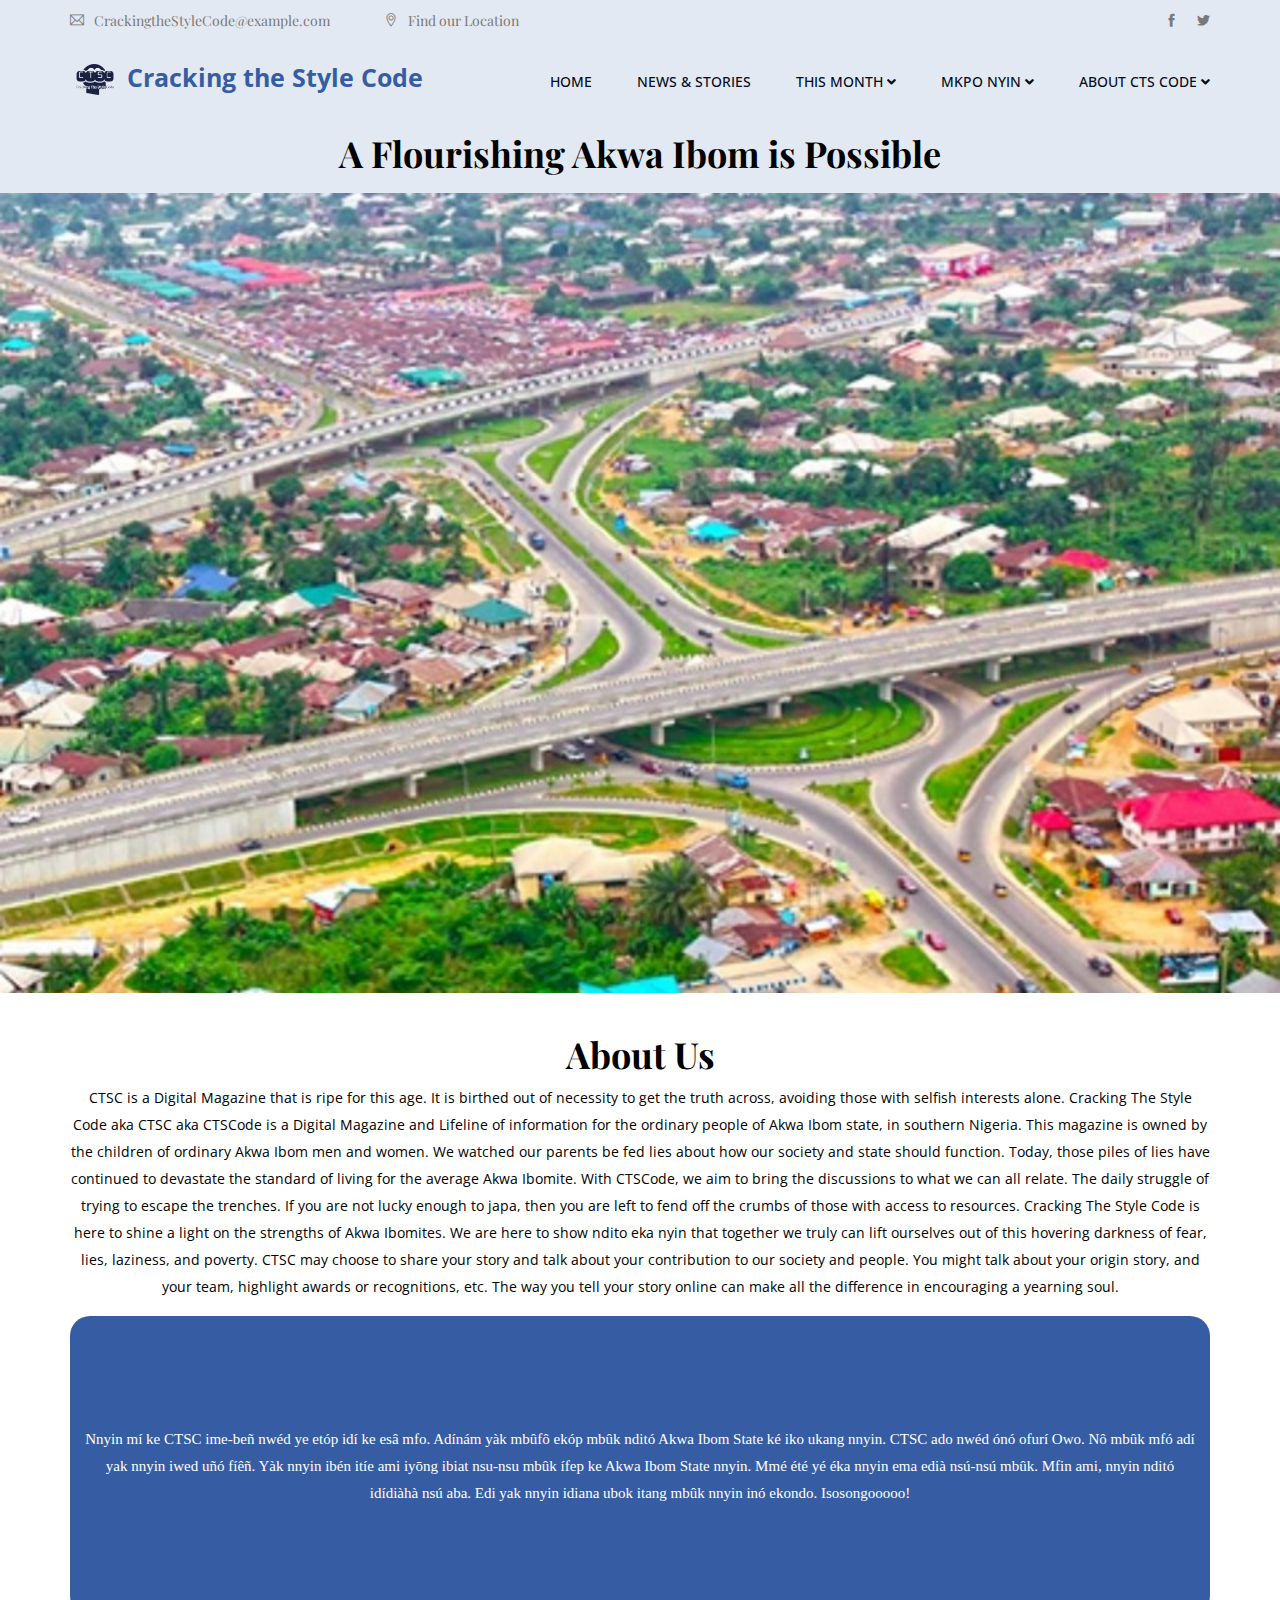
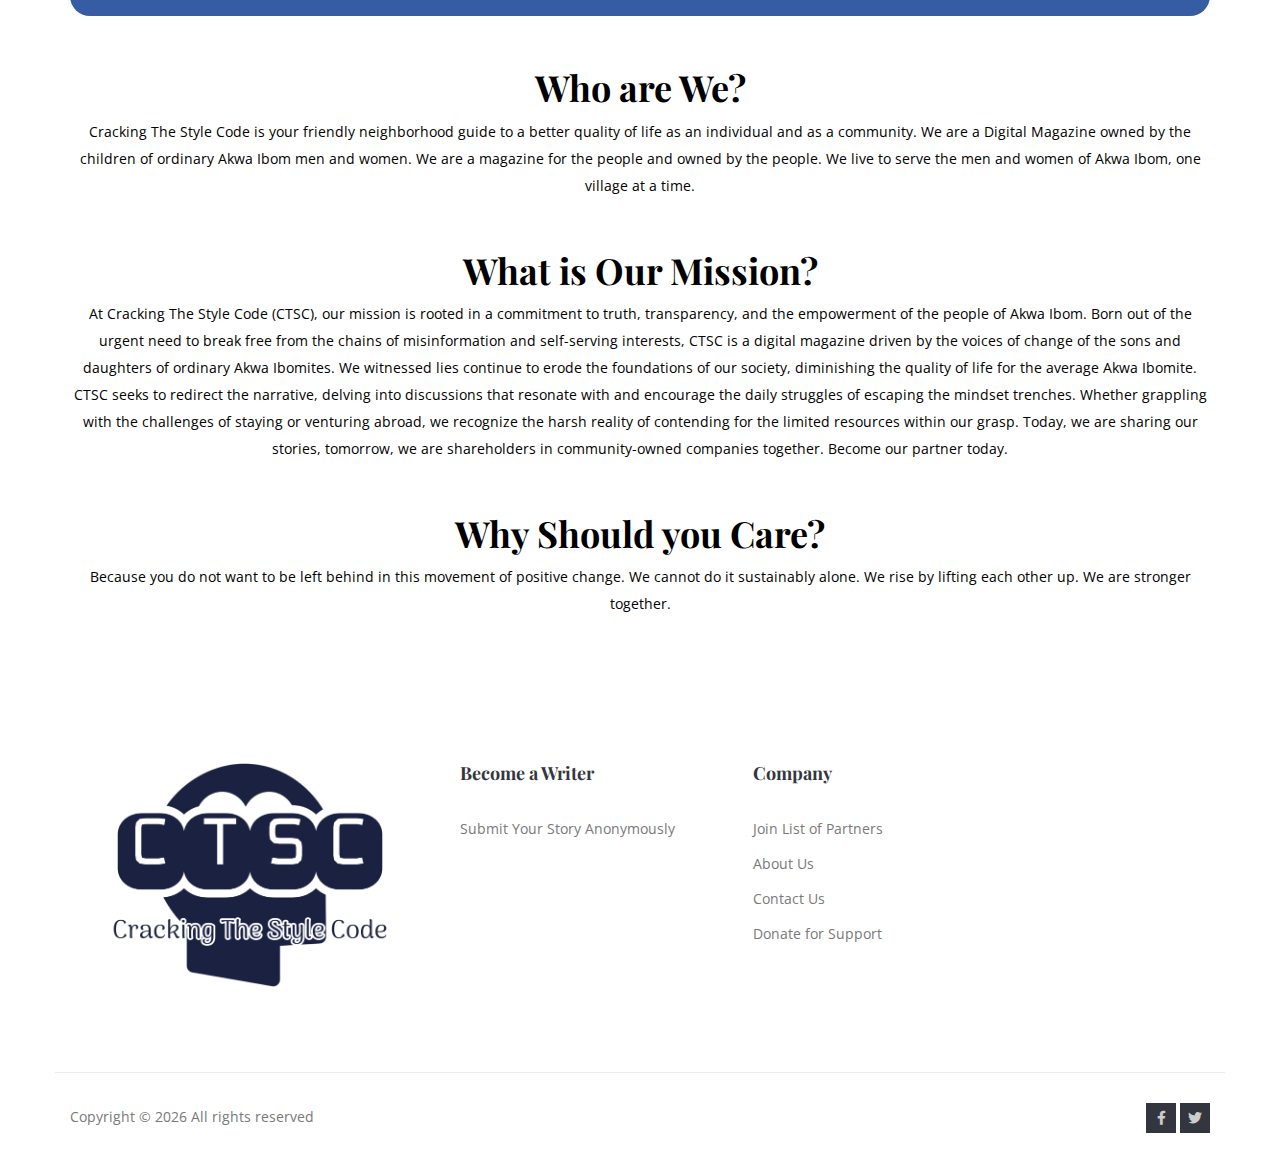
==== aboutUs.html @ cf4306b4 "first push" ====
<!doctype html>
<html lang="en">

<head>
    <!-- Required meta tags -->
    <meta charset="utf-8">
    <meta name="viewport" content="width=device-width, initial-scale=1, shrink-to-fit=no">
    <link rel="icon" href="img/loggo.png" type="image/png">
    <title>Cracking the style sode</title>
    <!-- Bootstrap CSS -->
    <link rel="stylesheet" href="css/bootstrap.css">
    <link rel="stylesheet" href="css/themify-icons.css">
    <link rel="stylesheet" href="css/flaticon.css">
    <link rel="stylesheet" href="vendors/fontawesome/css/all.min.css">
    <link rel="stylesheet" href="vendors/owl-carousel/owl.carousel.min.css">
    <link rel="stylesheet" href="vendors/animate-css/animate.css">
    <!-- main css -->
    <link rel="stylesheet" href="css/style.css">
    <link rel="stylesheet" href="css/responsive.css">
    <link rel="stylesheet" href="https://cdnjs.cloudflare.com/ajax/libs/font-awesome/5.15.4/css/all.min.css">
</head>

<body>

    <!--================Header Menu Area =================-->
    <header class="header_area">
        <div class="top_menu row m0 navbar">
            <div class="container">
                <div class="float-left">
                    <a class="dn_btn" href="mailto:medical@example.com"><i
                            class="ti-email"></i>CrackingtheStyleCode@example.com</a>
                    <span class="dn_btn"> <i class="ti-location-pin"></i>Find our Location</span>
                </div>
                <div class="float-right">
                    <ul class="list header_social">
                        <li><a href="#"><i class="ti-facebook"></i></a></li>
                        <li><a href="#"><i class="ti-twitter-alt"></i></a></li>

                    </ul>
                </div>
            </div>
        </div>
        <div class="main_menu">

            <nav class="navbar navbar-expand-lg navbar-light">
                <div class="container">
                    <!-- Brand and toggle get grouped for better mobile display -->
                    <a class="navbar-brand" href="index.html"> <img src="img/loggo.png" alt="" style="width: 50px;">
                        <span class="rubbish"> Cracking the Style Code</span>
                    </a>

                    <button class="navbar-toggler" type="button" data-toggle="collapse"
                        data-target="#navbarSupportedContent" aria-controls="navbarSupportedContent"
                        aria-expanded="false" aria-label="Toggle navigation">
                        <span class="icon-bar"></span>
                        <span class="icon-bar"></span>
                        <span class="icon-bar"></span>
                    </button>
                    <!-- Collect the nav links, forms, and other content for toggling -->
                    <div class="collapse navbar-collapse offset" id="navbarSupportedContent">
                        <ul class="nav navbar-nav menu_nav ml-auto">
                            <li class="nav-item"><a class="nav-link" href="index.html">Home</a></li>
                            <li class="nav-item"><a class="nav-link" href="news.html">News & Stories</a></li>

                            <li class="nav-item submenu dropdown">
                                <a href="#" class="nav-link dropdown-toggle" data-toggle="dropdown" role="button"
                                    aria-haspopup="true" aria-expanded="false">This Month <i
                                        class="fas fa-angle-down"></i></a>
                                <ul class="dropdown-menu">
                                    <li class="nav-item"><a class="nav-link" href="news.html">Feature Story</a></li>
                                    <li class="nav-item"><a class="nav-link" href="news.html">Personal Growth</a></li>
                                    <li class="nav-item"><a class="nav-link" href="news3.html">Reader’s Corner</a>
                                    </li>
                                    <li class="nav-item"><a class="nav-link" href="new4.html">CTSC Interviews</a>
                                    </li>
                                    <li class="nav-item"><a class="nav-link" href="news3.html">Our Culture</a></li>
                                </ul>
                            </li>

                            <li class="nav-item submenu dropdown">
                                <a href="#" class="nav-link dropdown-toggle" data-toggle="dropdown" role="button"
                                    aria-haspopup="true" aria-expanded="false">Mkpo Nyin <i
                                        class="fas fa-angle-down"></i></a>
                                <ul class="dropdown-menu">
                                    <li class="nav-item"><a class="nav-link" href="ibomServices.html">Ibom Services</a>
                                    </li>
                                    <li class="nav-item"><a class="nav-link" href="ibomPatners.html">Ibom Partners</a>
                                    </li>
                                    <li class="nav-item"><a class="nav-link" href="events.html">Ibom Events</a></li>
                                    <li class="nav-item"><a class="nav-link" href="ibomJobs.html">Ibom Jobs</a></li>
                                </ul>
                            </li>
                            <li class="nav-item submenu dropdown">
                                <a href="#" class="nav-link dropdown-toggle" data-toggle="dropdown" role="button"
                                    aria-haspopup="true" aria-expanded="false">About CTS Code <i
                                        class="fas fa-angle-down"></i></a>
                                <ul class="dropdown-menu">
                                    <li class="nav-item"><a class="nav-link" href="aboutUs.html">About Us</a></li>
                                    <li class="nav-item"><a class="nav-link" href="meetTheTeam.html">CTSC Team</a>
                                    </li>
                                    <li class="nav-item"><a class="nav-link" href="contactUs.html">Contact Us</a></li>

                                </ul>
                            </li>
                        </ul>
                    </div>
                </div>
            </nav>
        </div>
    </header>

    <div style="background-color: #E3E9F2; padding: 10px;">
        <div>
            <h1 style="text-align: center; color: black;">A Flourishing Akwa Ibom is Possible</h1>
        </div>
    </div>
    <!--================Header Menu Area =================-->

    <!--================Home Banner Area =================-->

    <section class="bannerr-area d-flex align-items-center">
        <div class="container">
            <div class="row">

            </div>
        </div>
    </section>

    <!--================ appointment Area Starts =================-->
    <section class="" style="margin-top: 40px;">
        <div class="container">

            <div class="">
                <h1 style="text-align: center; color: black;">About Us</h1>

                <p style="text-align: center; color: black;">CTSC is a Digital Magazine that is ripe for this age. It is
                    birthed out
                    of necessity to get the truth
                    across, avoiding those with selfish interests alone. Cracking The Style Code aka CTSC aka CTSCode is
                    a Digital Magazine and Lifeline of information for the ordinary people of Akwa Ibom state, in
                    southern Nigeria. This magazine is owned by the children of ordinary Akwa Ibom men and women. We
                    watched our parents be fed lies about how our society and state should function. Today, those piles
                    of lies have continued to devastate the standard of living for the average Akwa Ibomite. With
                    CTSCode, we aim to bring the discussions to what we can all relate. The daily struggle of trying to
                    escape the trenches. If you are not lucky enough to japa, then you are left to fend off the crumbs
                    of those with access to resources. Cracking The Style Code is here to shine a light on the strengths
                    of Akwa Ibomites. We are here to show ndito eka nyin that together we truly can lift ourselves out
                    of this hovering darkness of fear, lies, laziness, and poverty. CTSC may choose to share your story
                    and talk about your contribution to our society and people. You might talk about your origin story,
                    and your team, highlight awards or recognitions, etc. The way you tell your story online can make
                    all the difference in encouraging a yearning soul.</p>

            </div>

        </div>
    </section>

    <div class="container">
        <div
            style="height: 300px; background-color: #365DA3; border-radius: 20px; display: flex; justify-content: center; align-items: center;">
            <p
                style="text-align: center; color: white; font-size: 15px; margin: 10px; font-family: 'Times New Roman', Times, serif;">
                Nnyin mí ke CTSC ime-beñ nwéd ye etóp idí ke
                esâ mfo.
                Adínám yàk mbûfô ekóp mbûk nditó Akwa Ibom State ké iko ukang nnyin. CTSC ado nwéd ónó ofurí Owo.
                Nô mbûk mfó adí yak nnyin iwed uñó fíêñ. Yàk nnyin ibén itíe ami iyōng ibiat nsu-nsu mbûk ífep ke Akwa
                Ibom State nnyin.
                Mmé été yé éka nnyin ema edià nsú-nsú mbûk. Mfin ami, nnyin nditó idídiàhà nsú aba.
                Edi yak nnyin idiana ubok itang mbûk nnyin inó ekondo. Isosongooooo!</p>

        </div>


    </div>

    <section class="" style="margin-top: 50px;">
        <div class="container">

            <div class="">
                <h1 style="text-align: center; color: black;">Who are We? </h1>

                <p style="text-align: center; color: black;">Cracking The Style Code is your friendly neighborhood guide
                    to a better quality of life as an individual and as a community. We are a Digital Magazine owned by
                    the children of ordinary Akwa Ibom men and women. We are a magazine for the people and owned by the
                    people. We live to serve the men and women of Akwa Ibom, one village at a time.</p>

            </div>

        </div>
    </section>


    <section class="" style="margin-top: 50px;">
        <div class="container">

            <div class="">
                <h1 style="text-align: center; color: black;">What is Our Mission? </h1>

                <p style="text-align: center; color: black;">At Cracking The Style Code (CTSC), our mission is rooted in
                    a commitment to truth, transparency, and the empowerment of the people of Akwa Ibom. Born out of the
                    urgent need to break free from the chains of misinformation and self-serving interests, CTSC is a
                    digital magazine driven by the voices of change of the sons and daughters of ordinary Akwa Ibomites.
                    We witnessed lies continue to erode the foundations of our society, diminishing the quality of life
                    for the average Akwa Ibomite. CTSC seeks to redirect the narrative, delving into discussions that
                    resonate with and encourage the daily struggles of escaping the mindset trenches. Whether grappling
                    with the challenges of staying or venturing abroad, we recognize the harsh reality of contending for
                    the limited resources within our grasp. Today, we are sharing our stories, tomorrow, we are
                    shareholders in community-owned companies together. Become our partner today.</p>

            </div>

        </div>
    </section>

    <section class="" style="margin-top: 50px;">
        <div class="container">

            <div class="">
                <h1 style="text-align: center; color: black;">Why Should you Care? </h1>

                <p style="text-align: center; color: black;">Because you do not want to be left behind in this movement
                    of positive change. We cannot do it sustainably alone. We rise by lifting each other up. We are
                    stronger together.</p>

            </div>

        </div>
    </section>






    <footer class="footer-area area-padding-top footercolor">
        <div class="container">
            <div class="row">

                <div class="col-md-3 col-lg-4">
                    <img src="img/loggo.png" alt="" class="img-fluid rounded">
                </div>


                <div class="col-lg-3 col-sm-6 single-footer-widget">
                    <h4>Become a Writer</h4>
                    <ul>
                        <li><a href="contactUs.html">Submit Your Story Anonymously</a></li>

                    </ul>
                </div>

                <div class="col-lg-2 col-sm-6 single-footer-widget">
                    <h4>Company</h4>
                    <ul>
                        <li><a href="contactUs.html">Join List of Partners</a></li>
                        <li><a href="aboutUs.html">About Us</a></li>
                        <li><a href="contactUs.html">Contact Us</a></li>
                        <li><a href="contactUs.html">Donate for Support</a></li>
                    </ul>
                </div>

            </div>
            <div class="row footer-bottom d-flex justify-content-between">
                <p class="col-lg-8 col-sm-12 footer-text m-0">
                    <!-- Link back to Colorlib can't be removed. Template is licensed under CC BY 3.0. -->
                    Copyright &copy;
                    <script>document.write(new Date().getFullYear());</script> All rights reserved
                </p>
                <div class="col-lg-4 col-sm-12 footer-social">
                    <a href="#"><i class="fab fa-facebook-f"></i></a>
                    <a href="#"><i class="fab fa-twitter"></i></a>

                </div>
            </div>
        </div>
    </footer>
    <!-- End footer Area -->






    <!-- Optional JavaScript -->
    <!-- jQuery first, then Popper.js, then Bootstrap JS -->
    <script src="js/jquery-2.2.4.min.js"></script>
    <script src="js/popper.js"></script>
    <script src="js/bootstrap.min.js"></script>
    <script src="js/stellar.js"></script>
    <script src="vendors/owl-carousel/owl.carousel.min.js"></script>
    <script src="js/jquery.ajaxchimp.min.js"></script>
    <script src="js/waypoints.min.js"></script>
    <script src="js/mail-script.js"></script>
    <script src="js/contact.js"></script>
    <script src="js/jquery.form.js"></script>
    <script src="js/jquery.validate.min.js"></script>
    <script src="js/mail-script.js"></script>
    <script src="js/theme.js"></script>
</body>

</html>
---- css/themify-icons.css ----
@font-face {
	font-family: 'themify';
	src:url('../fonts/themify.eot?-fvbane');
	src:url('../fonts/themify.eot?#iefix-fvbane') format('embedded-opentype'),
		url('../fonts/themify.woff?-fvbane') format('woff'),
		url('../fonts/themify.ttf?-fvbane') format('truetype'),
		url('../fonts/themify.svg?-fvbane#themify') format('svg');
	font-weight: normal;
	font-style: normal;
}

[class^="ti-"], [class*=" ti-"] {
	font-family: 'themify';
	speak: none;
	font-style: normal;
	font-weight: normal;
	font-variant: normal;
	text-transform: none;
	line-height: 1;

	/* Better Font Rendering =========== */
	-webkit-font-smoothing: antialiased;
	-moz-osx-font-smoothing: grayscale;
}

.ti-wand:before {
	content: "\e600";
}
.ti-volume:before {
	content: "\e601";
}
.ti-user:before {
	content: "\e602";
}
.ti-unlock:before {
	content: "\e603";
}
.ti-unlink:before {
	content: "\e604";
}
.ti-trash:before {
	content: "\e605";
}
.ti-thought:before {
	content: "\e606";
}
.ti-target:before {
	content: "\e607";
}
.ti-tag:before {
	content: "\e608";
}
.ti-tablet:before {
	content: "\e609";
}
.ti-star:before {
	content: "\e60a";
}
.ti-spray:before {
	content: "\e60b";
}
.ti-signal:before {
	content: "\e60c";
}
.ti-shopping-cart:before {
	content: "\e60d";
}
.ti-shopping-cart-full:before {
	content: "\e60e";
}
.ti-settings:before {
	content: "\e60f";
}
.ti-search:before {
	content: "\e610";
}
.ti-zoom-in:before {
	content: "\e611";
}
.ti-zoom-out:before {
	content: "\e612";
}
.ti-cut:before {
	content: "\e613";
}
.ti-ruler:before {
	content: "\e614";
}
.ti-ruler-pencil:before {
	content: "\e615";
}
.ti-ruler-alt:before {
	content: "\e616";
}
.ti-bookmark:before {
	content: "\e617";
}
.ti-bookmark-alt:before {
	content: "\e618";
}
.ti-reload:before {
	content: "\e619";
}
.ti-plus:before {
	content: "\e61a";
}
.ti-pin:before {
	content: "\e61b";
}
.ti-pencil:before {
	content: "\e61c";
}
.ti-pencil-alt:before {
	content: "\e61d";
}
.ti-paint-roller:before {
	content: "\e61e";
}
.ti-paint-bucket:before {
	content: "\e61f";
}
.ti-na:before {
	content: "\e620";
}
.ti-mobile:before {
	content: "\e621";
}
.ti-minus:before {
	content: "\e622";
}
.ti-medall:before {
	content: "\e623";
}
.ti-medall-alt:before {
	content: "\e624";
}
.ti-marker:before {
	content: "\e625";
}
.ti-marker-alt:before {
	content: "\e626";
}
.ti-arrow-up:before {
	content: "\e627";
}
.ti-arrow-right:before {
	content: "\e628";
}
.ti-arrow-left:before {
	content: "\e629";
}
.ti-arrow-down:before {
	content: "\e62a";
}
.ti-lock:before {
	content: "\e62b";
}
.ti-location-arrow:before {
	content: "\e62c";
}
.ti-link:before {
	content: "\e62d";
}
.ti-layout:before {
	content: "\e62e";
}
.ti-layers:before {
	content: "\e62f";
}
.ti-layers-alt:before {
	content: "\e630";
}
.ti-key:before {
	content: "\e631";
}
.ti-import:before {
	content: "\e632";
}
.ti-image:before {
	content: "\e633";
}
.ti-heart:before {
	content: "\e634";
}
.ti-heart-broken:before {
	content: "\e635";
}
.ti-hand-stop:before {
	content: "\e636";
}
.ti-hand-open:before {
	content: "\e637";
}
.ti-hand-drag:before {
	content: "\e638";
}
.ti-folder:before {
	content: "\e639";
}
.ti-flag:before {
	content: "\e63a";
}
.ti-flag-alt:before {
	content: "\e63b";
}
.ti-flag-alt-2:before {
	content: "\e63c";
}
.ti-eye:before {
	content: "\e63d";
}
.ti-export:before {
	content: "\e63e";
}
.ti-exchange-vertical:before {
	content: "\e63f";
}
.ti-desktop:before {
	content: "\e640";
}
.ti-cup:before {
	content: "\e641";
}
.ti-crown:before {
	content: "\e642";
}
.ti-comments:before {
	content: "\e643";
}
.ti-comment:before {
	content: "\e644";
}
.ti-comment-alt:before {
	content: "\e645";
}
.ti-close:before {
	content: "\e646";
}
.ti-clip:before {
	content: "\e647";
}
.ti-angle-up:before {
	content: "\e648";
}
.ti-angle-right:before {
	content: "\e649";
}
.ti-angle-left:before {
	content: "\e64a";
}
.ti-angle-down:before {
	content: "\e64b";
}
.ti-check:before {
	content: "\e64c";
}
.ti-check-box:before {
	content: "\e64d";
}
.ti-camera:before {
	content: "\e64e";
}
.ti-announcement:before {
	content: "\e64f";
}
.ti-brush:before {
	content: "\e650";
}
.ti-briefcase:before {
	content: "\e651";
}
.ti-bolt:before {
	content: "\e652";
}
.ti-bolt-alt:before {
	content: "\e653";
}
.ti-blackboard:before {
	content: "\e654";
}
.ti-bag:before {
	content: "\e655";
}
.ti-move:before {
	content: "\e656";
}
.ti-arrows-vertical:before {
	content: "\e657";
}
.ti-arrows-horizontal:before {
	content: "\e658";
}
.ti-fullscreen:before {
	content: "\e659";
}
.ti-arrow-top-right:before {
	content: "\e65a";
}
.ti-arrow-top-left:before {
	content: "\e65b";
}
.ti-arrow-circle-up:before {
	content: "\e65c";
}
.ti-arrow-circle-right:before {
	content: "\e65d";
}
.ti-arrow-circle-left:before {
	content: "\e65e";
}
.ti-arrow-circle-down:before {
	content: "\e65f";
}
.ti-angle-double-up:before {
	content: "\e660";
}
.ti-angle-double-right:before {
	content: "\e661";
}
.ti-angle-double-left:before {
	content: "\e662";
}
.ti-angle-double-down:before {
	content: "\e663";
}
.ti-zip:before {
	content: "\e664";
}
.ti-world:before {
	content: "\e665";
}
.ti-wheelchair:before {
	content: "\e666";
}
.ti-view-list:before {
	content: "\e667";
}
.ti-view-list-alt:before {
	content: "\e668";
}
.ti-view-grid:before {
	content: "\e669";
}
.ti-uppercase:before {
	content: "\e66a";
}
.ti-upload:before {
	content: "\e66b";
}
.ti-underline:before {
	content: "\e66c";
}
.ti-truck:before {
	content: "\e66d";
}
.ti-timer:before {
	content: "\e66e";
}
.ti-ticket:before {
	content: "\e66f";
}
.ti-thumb-up:before {
	content: "\e670";
}
.ti-thumb-down:before {
	content: "\e671";
}
.ti-text:before {
	content: "\e672";
}
.ti-stats-up:before {
	content: "\e673";
}
.ti-stats-down:before {
	content: "\e674";
}
.ti-split-v:before {
	content: "\e675";
}
.ti-split-h:before {
	content: "\e676";
}
.ti-smallcap:before {
	content: "\e677";
}
.ti-shine:before {
	content: "\e678";
}
.ti-shift-right:before {
	content: "\e679";
}
.ti-shift-left:before {
	content: "\e67a";
}
.ti-shield:before {
	content: "\e67b";
}
.ti-notepad:before {
	content: "\e67c";
}
.ti-server:before {
	content: "\e67d";
}
.ti-quote-right:before {
	content: "\e67e";
}
.ti-quote-left:before {
	content: "\e67f";
}
.ti-pulse:before {
	content: "\e680";
}
.ti-printer:before {
	content: "\e681";
}
.ti-power-off:before {
	content: "\e682";
}
.ti-plug:before {
	content: "\e683";
}
.ti-pie-chart:before {
	content: "\e684";
}
.ti-paragraph:before {
	content: "\e685";
}
.ti-panel:before {
	content: "\e686";
}
.ti-package:before {
	content: "\e687";
}
.ti-music:before {
	content: "\e688";
}
.ti-music-alt:before {
	content: "\e689";
}
.ti-mouse:before {
	content: "\e68a";
}
.ti-mouse-alt:before {
	content: "\e68b";
}
.ti-money:before {
	content: "\e68c";
}
.ti-microphone:before {
	content: "\e68d";
}
.ti-menu:before {
	content: "\e68e";
}
.ti-menu-alt:before {
	content: "\e68f";
}
.ti-map:before {
	content: "\e690";
}
.ti-map-alt:before {
	content: "\e691";
}
.ti-loop:before {
	content: "\e692";
}
.ti-location-pin:before {
	content: "\e693";
}
.ti-list:before {
	content: "\e694";
}
.ti-light-bulb:before {
	content: "\e695";
}
.ti-Italic:before {
	content: "\e696";
}
.ti-info:before {
	content: "\e697";
}
.ti-infinite:before {
	content: "\e698";
}
.ti-id-badge:before {
	content: "\e699";
}
.ti-hummer:before {
	content: "\e69a";
}
.ti-home:before {
	content: "\e69b";
}
.ti-help:before {
	content: "\e69c";
}
.ti-headphone:before {
	content: "\e69d";
}
.ti-harddrives:before {
	content: "\e69e";
}
.ti-harddrive:before {
	content: "\e69f";
}
.ti-gift:before {
	content: "\e6a0";
}
.ti-game:before {
	content: "\e6a1";
}
.ti-filter:before {
	content: "\e6a2";
}
.ti-files:before {
	content: "\e6a3";
}
.ti-file:before {
	content: "\e6a4";
}
.ti-eraser:before {
	content: "\e6a5";
}
.ti-envelope:before {
	content: "\e6a6";
}
.ti-download:before {
	content: "\e6a7";
}
.ti-direction:before {
	content: "\e6a8";
}
.ti-direction-alt:before {
	content: "\e6a9";
}
.ti-dashboard:before {
	content: "\e6aa";
}
.ti-control-stop:before {
	content: "\e6ab";
}
.ti-control-shuffle:before {
	content: "\e6ac";
}
.ti-control-play:before {
	content: "\e6ad";
}
.ti-control-pause:before {
	content: "\e6ae";
}
.ti-control-forward:before {
	content: "\e6af";
}
.ti-control-backward:before {
	content: "\e6b0";
}
.ti-cloud:before {
	content: "\e6b1";
}
.ti-cloud-up:before {
	content: "\e6b2";
}
.ti-cloud-down:before {
	content: "\e6b3";
}
.ti-clipboard:before {
	content: "\e6b4";
}
.ti-car:before {
	content: "\e6b5";
}
.ti-calendar:before {
	content: "\e6b6";
}
.ti-book:before {
	content: "\e6b7";
}
.ti-bell:before {
	content: "\e6b8";
}
.ti-basketball:before {
	content: "\e6b9";
}
.ti-bar-chart:before {
	content: "\e6ba";
}
.ti-bar-chart-alt:before {
	content: "\e6bb";
}
.ti-back-right:before {
	content: "\e6bc";
}
.ti-back-left:before {
	content: "\e6bd";
}
.ti-arrows-corner:before {
	content: "\e6be";
}
.ti-archive:before {
	content: "\e6bf";
}
.ti-anchor:before {
	content: "\e6c0";
}
.ti-align-right:before {
	content: "\e6c1";
}
.ti-align-left:before {
	content: "\e6c2";
}
.ti-align-justify:before {
	content: "\e6c3";
}
.ti-align-center:before {
	content: "\e6c4";
}
.ti-alert:before {
	content: "\e6c5";
}
.ti-alarm-clock:before {
	content: "\e6c6";
}
.ti-agenda:before {
	content: "\e6c7";
}
.ti-write:before {
	content: "\e6c8";
}
.ti-window:before {
	content: "\e6c9";
}
.ti-widgetized:before {
	content: "\e6ca";
}
.ti-widget:before {
	content: "\e6cb";
}
.ti-widget-alt:before {
	content: "\e6cc";
}
.ti-wallet:before {
	content: "\e6cd";
}
.ti-video-clapper:before {
	content: "\e6ce";
}
.ti-video-camera:before {
	content: "\e6cf";
}
.ti-vector:before {
	content: "\e6d0";
}
.ti-themify-logo:before {
	content: "\e6d1";
}
.ti-themify-favicon:before {
	content: "\e6d2";
}
.ti-themify-favicon-alt:before {
	content: "\e6d3";
}
.ti-support:before {
	content: "\e6d4";
}
.ti-stamp:before {
	content: "\e6d5";
}
.ti-split-v-alt:before {
	content: "\e6d6";
}
.ti-slice:before {
	content: "\e6d7";
}
.ti-shortcode:before {
	content: "\e6d8";
}
.ti-shift-right-alt:before {
	content: "\e6d9";
}
.ti-shift-left-alt:before {
	content: "\e6da";
}
.ti-ruler-alt-2:before {
	content: "\e6db";
}
.ti-receipt:before {
	content: "\e6dc";
}
.ti-pin2:before {
	content: "\e6dd";
}
.ti-pin-alt:before {
	content: "\e6de";
}
.ti-pencil-alt2:before {
	content: "\e6df";
}
.ti-palette:before {
	content: "\e6e0";
}
.ti-more:before {
	content: "\e6e1";
}
.ti-more-alt:before {
	content: "\e6e2";
}
.ti-microphone-alt:before {
	content: "\e6e3";
}
.ti-magnet:before {
	content: "\e6e4";
}
.ti-line-double:before {
	content: "\e6e5";
}
.ti-line-dotted:before {
	content: "\e6e6";
}
.ti-line-dashed:before {
	content: "\e6e7";
}
.ti-layout-width-full:before {
	content: "\e6e8";
}
.ti-layout-width-default:before {
	content: "\e6e9";
}
.ti-layout-width-default-alt:before {
	content: "\e6ea";
}
.ti-layout-tab:before {
	content: "\e6eb";
}
.ti-layout-tab-window:before {
	content: "\e6ec";
}
.ti-layout-tab-v:before {
	content: "\e6ed";
}
.ti-layout-tab-min:before {
	content: "\e6ee";
}
.ti-layout-slider:before {
	content: "\e6ef";
}
.ti-layout-slider-alt:before {
	content: "\e6f0";
}
.ti-layout-sidebar-right:before {
	content: "\e6f1";
}
.ti-layout-sidebar-none:before {
	content: "\e6f2";
}
.ti-layout-sidebar-left:before {
	content: "\e6f3";
}
.ti-layout-placeholder:before {
	content: "\e6f4";
}
.ti-layout-menu:before {
	content: "\e6f5";
}
.ti-layout-menu-v:before {
	content: "\e6f6";
}
.ti-layout-menu-separated:before {
	content: "\e6f7";
}
.ti-layout-menu-full:before {
	content: "\e6f8";
}
.ti-layout-media-right-alt:before {
	content: "\e6f9";
}
.ti-layout-media-right:before {
	content: "\e6fa";
}
.ti-layout-media-overlay:before {
	content: "\e6fb";
}
.ti-layout-media-overlay-alt:before {
	content: "\e6fc";
}
.ti-layout-media-overlay-alt-2:before {
	content: "\e6fd";
}
.ti-layout-media-left-alt:before {
	content: "\e6fe";
}
.ti-layout-media-left:before {
	content: "\e6ff";
}
.ti-layout-media-center-alt:before {
	content: "\e700";
}
.ti-layout-media-center:before {
	content: "\e701";
}
.ti-layout-list-thumb:before {
	content: "\e702";
}
.ti-layout-list-thumb-alt:before {
	content: "\e703";
}
.ti-layout-list-post:before {
	content: "\e704";
}
.ti-layout-list-large-image:before {
	content: "\e705";
}
.ti-layout-line-solid:before {
	content: "\e706";
}
.ti-layout-grid4:before {
	content: "\e707";
}
.ti-layout-grid3:before {
	content: "\e708";
}
.ti-layout-grid2:before {
	content: "\e709";
}
.ti-layout-grid2-thumb:before {
	content: "\e70a";
}
.ti-layout-cta-right:before {
	content: "\e70b";
}
.ti-layout-cta-left:before {
	content: "\e70c";
}
.ti-layout-cta-center:before {
	content: "\e70d";
}
.ti-layout-cta-btn-right:before {
	content: "\e70e";
}
.ti-layout-cta-btn-left:before {
	content: "\e70f";
}
.ti-layout-column4:before {
	content: "\e710";
}
.ti-layout-column3:before {
	content: "\e711";
}
.ti-layout-column2:before {
	content: "\e712";
}
.ti-layout-accordion-separated:before {
	content: "\e713";
}
.ti-layout-accordion-merged:before {
	content: "\e714";
}
.ti-layout-accordion-list:before {
	content: "\e715";
}
.ti-ink-pen:before {
	content: "\e716";
}
.ti-info-alt:before {
	content: "\e717";
}
.ti-help-alt:before {
	content: "\e718";
}
.ti-headphone-alt:before {
	content: "\e719";
}
.ti-hand-point-up:before {
	content: "\e71a";
}
.ti-hand-point-right:before {
	content: "\e71b";
}
.ti-hand-point-left:before {
	content: "\e71c";
}
.ti-hand-point-down:before {
	content: "\e71d";
}
.ti-gallery:before {
	content: "\e71e";
}
.ti-face-smile:before {
	content: "\e71f";
}
.ti-face-sad:before {
	content: "\e720";
}
.ti-credit-card:before {
	content: "\e721";
}
.ti-control-skip-forward:before {
	content: "\e722";
}
.ti-control-skip-backward:before {
	content: "\e723";
}
.ti-control-record:before {
	content: "\e724";
}
.ti-control-eject:before {
	content: "\e725";
}
.ti-comments-smiley:before {
	content: "\e726";
}
.ti-brush-alt:before {
	content: "\e727";
}
.ti-youtube:before {
	content: "\e728";
}
.ti-vimeo:before {
	content: "\e729";
}
.ti-twitter:before {
	content: "\e72a";
}
.ti-time:before {
	content: "\e72b";
}
.ti-tumblr:before {
	content: "\e72c";
}
.ti-skype:before {
	content: "\e72d";
}
.ti-share:before {
	content: "\e72e";
}
.ti-share-alt:before {
	content: "\e72f";
}
.ti-rocket:before {
	content: "\e730";
}
.ti-pinterest:before {
	content: "\e731";
}
.ti-new-window:before {
	content: "\e732";
}
.ti-microsoft:before {
	content: "\e733";
}
.ti-list-ol:before {
	content: "\e734";
}
.ti-linkedin:before {
	content: "\e735";
}
.ti-layout-sidebar-2:before {
	content: "\e736";
}
.ti-layout-grid4-alt:before {
	content: "\e737";
}
.ti-layout-grid3-alt:before {
	content: "\e738";
}
.ti-layout-grid2-alt:before {
	content: "\e739";
}
.ti-layout-column4-alt:before {
	content: "\e73a";
}
.ti-layout-column3-alt:before {
	content: "\e73b";
}
.ti-layout-column2-alt:before {
	content: "\e73c";
}
.ti-instagram:before {
	content: "\e73d";
}
.ti-google:before {
	content: "\e73e";
}
.ti-github:before {
	content: "\e73f";
}
.ti-flickr:before {
	content: "\e740";
}
.ti-facebook:before {
	content: "\e741";
}
.ti-dropbox:before {
	content: "\e742";
}
.ti-dribbble:before {
	content: "\e743";
}
.ti-apple:before {
	content: "\e744";
}
.ti-android:before {
	content: "\e745";
}
.ti-save:before {
	content: "\e746";
}
.ti-save-alt:before {
	content: "\e747";
}
.ti-yahoo:before {
	content: "\e748";
}
.ti-wordpress:before {
	content: "\e749";
}
.ti-vimeo-alt:before {
	content: "\e74a";
}
.ti-twitter-alt:before {
	content: "\e74b";
}
.ti-tumblr-alt:before {
	content: "\e74c";
}
.ti-trello:before {
	content: "\e74d";
}
.ti-stack-overflow:before {
	content: "\e74e";
}
.ti-soundcloud:before {
	content: "\e74f";
}
.ti-sharethis:before {
	content: "\e750";
}
.ti-sharethis-alt:before {
	content: "\e751";
}
.ti-reddit:before {
	content: "\e752";
}
.ti-pinterest-alt:before {
	content: "\e753";
}
.ti-microsoft-alt:before {
	content: "\e754";
}
.ti-linux:before {
	content: "\e755";
}
.ti-jsfiddle:before {
	content: "\e756";
}
.ti-joomla:before {
	content: "\e757";
}
.ti-html5:before {
	content: "\e758";
}
.ti-flickr-alt:before {
	content: "\e759";
}
.ti-email:before {
	content: "\e75a";
}
.ti-drupal:before {
	content: "\e75b";
}
.ti-dropbox-alt:before {
	content: "\e75c";
}
.ti-css3:before {
	content: "\e75d";
}
.ti-rss:before {
	content: "\e75e";
}
.ti-rss-alt:before {
	content: "\e75f";
}
---- css/flaticon.css ----
/*
  	Flaticon icon font: Flaticon
  	Creation date: 26/03/2019 10:52
  	*/

@font-face {
  font-family: "Flaticon";
  src: url("../fonts/Flaticon.eot");
  src: url("../fonts/Flaticon.eot?#iefix") format("embedded-opentype"),
       url("../fonts/Flaticon.woff2") format("woff2"),
       url("../fonts/Flaticon.woff") format("woff"),
       url("../fonts/Flaticon.ttf") format("truetype"),
       url("../fonts/Flaticon.svg#Flaticon") format("svg");
  font-weight: normal;
  font-style: normal;
}

@media screen and (-webkit-min-device-pixel-ratio:0) {
  @font-face {
    font-family: "Flaticon";
    src: url("../fonts/Flaticon.svg#Flaticon") format("svg");
  }
}

[class^="flaticon-"]:before, [class*=" flaticon-"]:before,
[class^="flaticon-"]:after, [class*=" flaticon-"]:after {   
  font-family: Flaticon;
        font-size: 40px;
font-style: normal;
}

.flaticon-brain:before { content: "\f100"; }
.flaticon-tooth:before { content: "\f101"; }
.flaticon-face:before { content: "\f102"; }
---- vendors/fontawesome/css/all.min.css ----
.fa,.fab,.fal,.far,.fas{-moz-osx-font-smoothing:grayscale;-webkit-font-smoothing:antialiased;display:inline-block;font-style:normal;font-variant:normal;text-rendering:auto;line-height:1}.fa-lg{font-size:1.33333em;line-height:.75em;vertical-align:-.0667em}.fa-xs{font-size:.75em}.fa-sm{font-size:.875em}.fa-1x{font-size:1em}.fa-2x{font-size:2em}.fa-3x{font-size:3em}.fa-4x{font-size:4em}.fa-5x{font-size:5em}.fa-6x{font-size:6em}.fa-7x{font-size:7em}.fa-8x{font-size:8em}.fa-9x{font-size:9em}.fa-10x{font-size:10em}.fa-fw{text-align:center;width:1.25em}.fa-ul{list-style-type:none;margin-left:2.5em;padding-left:0}.fa-ul>li{position:relative}.fa-li{left:-2em;position:absolute;text-align:center;width:2em;line-height:inherit}.fa-border{border:.08em solid #eee;border-radius:.1em;padding:.2em .25em .15em}.fa-pull-left{float:left}.fa-pull-right{float:right}.fa.fa-pull-left,.fab.fa-pull-left,.fal.fa-pull-left,.far.fa-pull-left,.fas.fa-pull-left{margin-right:.3em}.fa.fa-pull-right,.fab.fa-pull-right,.fal.fa-pull-right,.far.fa-pull-right,.fas.fa-pull-right{margin-left:.3em}.fa-spin{animation:fa-spin 2s infinite linear}.fa-pulse{animation:fa-spin 1s infinite steps(8)}@keyframes fa-spin{0%{transform:rotate(0deg)}to{transform:rotate(1turn)}}.fa-rotate-90{-ms-filter:"progid:DXImageTransform.Microsoft.BasicImage(rotation=1)";transform:rotate(90deg)}.fa-rotate-180{-ms-filter:"progid:DXImageTransform.Microsoft.BasicImage(rotation=2)";transform:rotate(180deg)}.fa-rotate-270{-ms-filter:"progid:DXImageTransform.Microsoft.BasicImage(rotation=3)";transform:rotate(270deg)}.fa-flip-horizontal{-ms-filter:"progid:DXImageTransform.Microsoft.BasicImage(rotation=0, mirror=1)";transform:scaleX(-1)}.fa-flip-vertical{transform:scaleY(-1)}.fa-flip-horizontal.fa-flip-vertical,.fa-flip-vertical{-ms-filter:"progid:DXImageTransform.Microsoft.BasicImage(rotation=2, mirror=1)"}.fa-flip-horizontal.fa-flip-vertical{transform:scale(-1)}:root .fa-flip-horizontal,:root .fa-flip-vertical,:root .fa-rotate-90,:root .fa-rotate-180,:root .fa-rotate-270{filter:none}.fa-stack{display:inline-block;height:2em;line-height:2em;position:relative;vertical-align:middle;width:2.5em}.fa-stack-1x,.fa-stack-2x{left:0;position:absolute;text-align:center;width:100%}.fa-stack-1x{line-height:inherit}.fa-stack-2x{font-size:2em}.fa-inverse{color:#fff}.fa-500px:before{content:"\f26e"}.fa-accessible-icon:before{content:"\f368"}.fa-accusoft:before{content:"\f369"}.fa-acquisitions-incorporated:before{content:"\f6af"}.fa-ad:before{content:"\f641"}.fa-address-book:before{content:"\f2b9"}.fa-address-card:before{content:"\f2bb"}.fa-adjust:before{content:"\f042"}.fa-adn:before{content:"\f170"}.fa-adobe:before{content:"\f778"}.fa-adversal:before{content:"\f36a"}.fa-affiliatetheme:before{content:"\f36b"}.fa-air-freshener:before{content:"\f5d0"}.fa-algolia:before{content:"\f36c"}.fa-align-center:before{content:"\f037"}.fa-align-justify:before{content:"\f039"}.fa-align-left:before{content:"\f036"}.fa-align-right:before{content:"\f038"}.fa-alipay:before{content:"\f642"}.fa-allergies:before{content:"\f461"}.fa-amazon:before{content:"\f270"}.fa-amazon-pay:before{content:"\f42c"}.fa-ambulance:before{content:"\f0f9"}.fa-american-sign-language-interpreting:before{content:"\f2a3"}.fa-amilia:before{content:"\f36d"}.fa-anchor:before{content:"\f13d"}.fa-android:before{content:"\f17b"}.fa-angellist:before{content:"\f209"}.fa-angle-double-down:before{content:"\f103"}.fa-angle-double-left:before{content:"\f100"}.fa-angle-double-right:before{content:"\f101"}.fa-angle-double-up:before{content:"\f102"}.fa-angle-down:before{content:"\f107"}.fa-angle-left:before{content:"\f104"}.fa-angle-right:before{content:"\f105"}.fa-angle-up:before{content:"\f106"}.fa-angry:before{content:"\f556"}.fa-angrycreative:before{content:"\f36e"}.fa-angular:before{content:"\f420"}.fa-ankh:before{content:"\f644"}.fa-app-store:before{content:"\f36f"}.fa-app-store-ios:before{content:"\f370"}.fa-apper:before{content:"\f371"}.fa-apple:before{content:"\f179"}.fa-apple-alt:before{content:"\f5d1"}.fa-apple-pay:before{content:"\f415"}.fa-archive:before{content:"\f187"}.fa-archway:before{content:"\f557"}.fa-arrow-alt-circle-down:before{content:"\f358"}.fa-arrow-alt-circle-left:before{content:"\f359"}.fa-arrow-alt-circle-right:before{content:"\f35a"}.fa-arrow-alt-circle-up:before{content:"\f35b"}.fa-arrow-circle-down:before{content:"\f0ab"}.fa-arrow-circle-left:before{content:"\f0a8"}.fa-arrow-circle-right:before{content:"\f0a9"}.fa-arrow-circle-up:before{content:"\f0aa"}.fa-arrow-down:before{content:"\f063"}.fa-arrow-left:before{content:"\f060"}.fa-arrow-right:before{content:"\f061"}.fa-arrow-up:before{content:"\f062"}.fa-arrows-alt:before{content:"\f0b2"}.fa-arrows-alt-h:before{content:"\f337"}.fa-arrows-alt-v:before{content:"\f338"}.fa-artstation:before{content:"\f77a"}.fa-assistive-listening-systems:before{content:"\f2a2"}.fa-asterisk:before{content:"\f069"}.fa-asymmetrik:before{content:"\f372"}.fa-at:before{content:"\f1fa"}.fa-atlas:before{content:"\f558"}.fa-atlassian:before{content:"\f77b"}.fa-atom:before{content:"\f5d2"}.fa-audible:before{content:"\f373"}.fa-audio-description:before{content:"\f29e"}.fa-autoprefixer:before{content:"\f41c"}.fa-avianex:before{content:"\f374"}.fa-aviato:before{content:"\f421"}.fa-award:before{content:"\f559"}.fa-aws:before{content:"\f375"}.fa-baby:before{content:"\f77c"}.fa-baby-carriage:before{content:"\f77d"}.fa-backspace:before{content:"\f55a"}.fa-backward:before{content:"\f04a"}.fa-balance-scale:before{content:"\f24e"}.fa-ban:before{content:"\f05e"}.fa-band-aid:before{content:"\f462"}.fa-bandcamp:before{content:"\f2d5"}.fa-barcode:before{content:"\f02a"}.fa-bars:before{content:"\f0c9"}.fa-baseball-ball:before{content:"\f433"}.fa-basketball-ball:before{content:"\f434"}.fa-bath:before{content:"\f2cd"}.fa-battery-empty:before{content:"\f244"}.fa-battery-full:before{content:"\f240"}.fa-battery-half:before{content:"\f242"}.fa-battery-quarter:before{content:"\f243"}.fa-battery-three-quarters:before{content:"\f241"}.fa-bed:before{content:"\f236"}.fa-beer:before{content:"\f0fc"}.fa-behance:before{content:"\f1b4"}.fa-behance-square:before{content:"\f1b5"}.fa-bell:before{content:"\f0f3"}.fa-bell-slash:before{content:"\f1f6"}.fa-bezier-curve:before{content:"\f55b"}.fa-bible:before{content:"\f647"}.fa-bicycle:before{content:"\f206"}.fa-bimobject:before{content:"\f378"}.fa-binoculars:before{content:"\f1e5"}.fa-biohazard:before{content:"\f780"}.fa-birthday-cake:before{content:"\f1fd"}.fa-bitbucket:before{content:"\f171"}.fa-bitcoin:before{content:"\f379"}.fa-bity:before{content:"\f37a"}.fa-black-tie:before{content:"\f27e"}.fa-blackberry:before{content:"\f37b"}.fa-blender:before{content:"\f517"}.fa-blender-phone:before{content:"\f6b6"}.fa-blind:before{content:"\f29d"}.fa-blog:before{content:"\f781"}.fa-blogger:before{content:"\f37c"}.fa-blogger-b:before{content:"\f37d"}.fa-bluetooth:before{content:"\f293"}.fa-bluetooth-b:before{content:"\f294"}.fa-bold:before{content:"\f032"}.fa-bolt:before{content:"\f0e7"}.fa-bomb:before{content:"\f1e2"}.fa-bone:before{content:"\f5d7"}.fa-bong:before{content:"\f55c"}.fa-book:before{content:"\f02d"}.fa-book-dead:before{content:"\f6b7"}.fa-book-open:before{content:"\f518"}.fa-book-reader:before{content:"\f5da"}.fa-bookmark:before{content:"\f02e"}.fa-bowling-ball:before{content:"\f436"}.fa-box:before{content:"\f466"}.fa-box-open:before{content:"\f49e"}.fa-boxes:before{content:"\f468"}.fa-braille:before{content:"\f2a1"}.fa-brain:before{content:"\f5dc"}.fa-briefcase:before{content:"\f0b1"}.fa-briefcase-medical:before{content:"\f469"}.fa-broadcast-tower:before{content:"\f519"}.fa-broom:before{content:"\f51a"}.fa-brush:before{content:"\f55d"}.fa-btc:before{content:"\f15a"}.fa-bug:before{content:"\f188"}.fa-building:before{content:"\f1ad"}.fa-bullhorn:before{content:"\f0a1"}.fa-bullseye:before{content:"\f140"}.fa-burn:before{content:"\f46a"}.fa-buromobelexperte:before{content:"\f37f"}.fa-bus:before{content:"\f207"}.fa-bus-alt:before{content:"\f55e"}.fa-business-time:before{content:"\f64a"}.fa-buysellads:before{content:"\f20d"}.fa-calculator:before{content:"\f1ec"}.fa-calendar:before{content:"\f133"}.fa-calendar-alt:before{content:"\f073"}.fa-calendar-check:before{content:"\f274"}.fa-calendar-day:before{content:"\f783"}.fa-calendar-minus:before{content:"\f272"}.fa-calendar-plus:before{content:"\f271"}.fa-calendar-times:before{content:"\f273"}.fa-calendar-week:before{content:"\f784"}.fa-camera:before{content:"\f030"}.fa-camera-retro:before{content:"\f083"}.fa-campground:before{content:"\f6bb"}.fa-canadian-maple-leaf:before{content:"\f785"}.fa-candy-cane:before{content:"\f786"}.fa-cannabis:before{content:"\f55f"}.fa-capsules:before{content:"\f46b"}.fa-car:before{content:"\f1b9"}.fa-car-alt:before{content:"\f5de"}.fa-car-battery:before{content:"\f5df"}.fa-car-crash:before{content:"\f5e1"}.fa-car-side:before{content:"\f5e4"}.fa-caret-down:before{content:"\f0d7"}.fa-caret-left:before{content:"\f0d9"}.fa-caret-right:before{content:"\f0da"}.fa-caret-square-down:before{content:"\f150"}.fa-caret-square-left:before{content:"\f191"}.fa-caret-square-right:before{content:"\f152"}.fa-caret-square-up:before{content:"\f151"}.fa-caret-up:before{content:"\f0d8"}.fa-carrot:before{content:"\f787"}.fa-cart-arrow-down:before{content:"\f218"}.fa-cart-plus:before{content:"\f217"}.fa-cash-register:before{content:"\f788"}.fa-cat:before{content:"\f6be"}.fa-cc-amazon-pay:before{content:"\f42d"}.fa-cc-amex:before{content:"\f1f3"}.fa-cc-apple-pay:before{content:"\f416"}.fa-cc-diners-club:before{content:"\f24c"}.fa-cc-discover:before{content:"\f1f2"}.fa-cc-jcb:before{content:"\f24b"}.fa-cc-mastercard:before{content:"\f1f1"}.fa-cc-paypal:before{content:"\f1f4"}.fa-cc-stripe:before{content:"\f1f5"}.fa-cc-visa:before{content:"\f1f0"}.fa-centercode:before{content:"\f380"}.fa-centos:before{content:"\f789"}.fa-certificate:before{content:"\f0a3"}.fa-chair:before{content:"\f6c0"}.fa-chalkboard:before{content:"\f51b"}.fa-chalkboard-teacher:before{content:"\f51c"}.fa-charging-station:before{content:"\f5e7"}.fa-chart-area:before{content:"\f1fe"}.fa-chart-bar:before{content:"\f080"}.fa-chart-line:before{content:"\f201"}.fa-chart-pie:before{content:"\f200"}.fa-check:before{content:"\f00c"}.fa-check-circle:before{content:"\f058"}.fa-check-double:before{content:"\f560"}.fa-check-square:before{content:"\f14a"}.fa-chess:before{content:"\f439"}.fa-chess-bishop:before{content:"\f43a"}.fa-chess-board:before{content:"\f43c"}.fa-chess-king:before{content:"\f43f"}.fa-chess-knight:before{content:"\f441"}.fa-chess-pawn:before{content:"\f443"}.fa-chess-queen:before{content:"\f445"}.fa-chess-rook:before{content:"\f447"}.fa-chevron-circle-down:before{content:"\f13a"}.fa-chevron-circle-left:before{content:"\f137"}.fa-chevron-circle-right:before{content:"\f138"}.fa-chevron-circle-up:before{content:"\f139"}.fa-chevron-down:before{content:"\f078"}.fa-chevron-left:before{content:"\f053"}.fa-chevron-right:before{content:"\f054"}.fa-chevron-up:before{content:"\f077"}.fa-child:before{content:"\f1ae"}.fa-chrome:before{content:"\f268"}.fa-church:before{content:"\f51d"}.fa-circle:before{content:"\f111"}.fa-circle-notch:before{content:"\f1ce"}.fa-city:before{content:"\f64f"}.fa-clipboard:before{content:"\f328"}.fa-clipboard-check:before{content:"\f46c"}.fa-clipboard-list:before{content:"\f46d"}.fa-clock:before{content:"\f017"}.fa-clone:before{content:"\f24d"}.fa-closed-captioning:before{content:"\f20a"}.fa-cloud:before{content:"\f0c2"}.fa-cloud-download-alt:before{content:"\f381"}.fa-cloud-meatball:before{content:"\f73b"}.fa-cloud-moon:before{content:"\f6c3"}.fa-cloud-moon-rain:before{content:"\f73c"}.fa-cloud-rain:before{content:"\f73d"}.fa-cloud-showers-heavy:before{content:"\f740"}.fa-cloud-sun:before{content:"\f6c4"}.fa-cloud-sun-rain:before{content:"\f743"}.fa-cloud-upload-alt:before{content:"\f382"}.fa-cloudscale:before{content:"\f383"}.fa-cloudsmith:before{content:"\f384"}.fa-cloudversify:before{content:"\f385"}.fa-cocktail:before{content:"\f561"}.fa-code:before{content:"\f121"}.fa-code-branch:before{content:"\f126"}.fa-codepen:before{content:"\f1cb"}.fa-codiepie:before{content:"\f284"}.fa-coffee:before{content:"\f0f4"}.fa-cog:before{content:"\f013"}.fa-cogs:before{content:"\f085"}.fa-coins:before{content:"\f51e"}.fa-columns:before{content:"\f0db"}.fa-comment:before{content:"\f075"}.fa-comment-alt:before{content:"\f27a"}.fa-comment-dollar:before{content:"\f651"}.fa-comment-dots:before{content:"\f4ad"}.fa-comment-slash:before{content:"\f4b3"}.fa-comments:before{content:"\f086"}.fa-comments-dollar:before{content:"\f653"}.fa-compact-disc:before{content:"\f51f"}.fa-compass:before{content:"\f14e"}.fa-compress:before{content:"\f066"}.fa-compress-arrows-alt:before{content:"\f78c"}.fa-concierge-bell:before{content:"\f562"}.fa-confluence:before{content:"\f78d"}.fa-connectdevelop:before{content:"\f20e"}.fa-contao:before{content:"\f26d"}.fa-cookie:before{content:"\f563"}.fa-cookie-bite:before{content:"\f564"}.fa-copy:before{content:"\f0c5"}.fa-copyright:before{content:"\f1f9"}.fa-couch:before{content:"\f4b8"}.fa-cpanel:before{content:"\f388"}.fa-creative-commons:before{content:"\f25e"}.fa-creative-commons-by:before{content:"\f4e7"}.fa-creative-commons-nc:before{content:"\f4e8"}.fa-creative-commons-nc-eu:before{content:"\f4e9"}.fa-creative-commons-nc-jp:before{content:"\f4ea"}.fa-creative-commons-nd:before{content:"\f4eb"}.fa-creative-commons-pd:before{content:"\f4ec"}.fa-creative-commons-pd-alt:before{content:"\f4ed"}.fa-creative-commons-remix:before{content:"\f4ee"}.fa-creative-commons-sa:before{content:"\f4ef"}.fa-creative-commons-sampling:before{content:"\f4f0"}.fa-creative-commons-sampling-plus:before{content:"\f4f1"}.fa-creative-commons-share:before{content:"\f4f2"}.fa-creative-commons-zero:before{content:"\f4f3"}.fa-credit-card:before{content:"\f09d"}.fa-critical-role:before{content:"\f6c9"}.fa-crop:before{content:"\f125"}.fa-crop-alt:before{content:"\f565"}.fa-cross:before{content:"\f654"}.fa-crosshairs:before{content:"\f05b"}.fa-crow:before{content:"\f520"}.fa-crown:before{content:"\f521"}.fa-css3:before{content:"\f13c"}.fa-css3-alt:before{content:"\f38b"}.fa-cube:before{content:"\f1b2"}.fa-cubes:before{content:"\f1b3"}.fa-cut:before{content:"\f0c4"}.fa-cuttlefish:before{content:"\f38c"}.fa-d-and-d:before{content:"\f38d"}.fa-d-and-d-beyond:before{content:"\f6ca"}.fa-dashcube:before{content:"\f210"}.fa-database:before{content:"\f1c0"}.fa-deaf:before{content:"\f2a4"}.fa-delicious:before{content:"\f1a5"}.fa-democrat:before{content:"\f747"}.fa-deploydog:before{content:"\f38e"}.fa-deskpro:before{content:"\f38f"}.fa-desktop:before{content:"\f108"}.fa-dev:before{content:"\f6cc"}.fa-deviantart:before{content:"\f1bd"}.fa-dharmachakra:before{content:"\f655"}.fa-dhl:before{content:"\f790"}.fa-diagnoses:before{content:"\f470"}.fa-diaspora:before{content:"\f791"}.fa-dice:before{content:"\f522"}.fa-dice-d20:before{content:"\f6cf"}.fa-dice-d6:before{content:"\f6d1"}.fa-dice-five:before{content:"\f523"}.fa-dice-four:before{content:"\f524"}.fa-dice-one:before{content:"\f525"}.fa-dice-six:before{content:"\f526"}.fa-dice-three:before{content:"\f527"}.fa-dice-two:before{content:"\f528"}.fa-digg:before{content:"\f1a6"}.fa-digital-ocean:before{content:"\f391"}.fa-digital-tachograph:before{content:"\f566"}.fa-directions:before{content:"\f5eb"}.fa-discord:before{content:"\f392"}.fa-discourse:before{content:"\f393"}.fa-divide:before{content:"\f529"}.fa-dizzy:before{content:"\f567"}.fa-dna:before{content:"\f471"}.fa-dochub:before{content:"\f394"}.fa-docker:before{content:"\f395"}.fa-dog:before{content:"\f6d3"}.fa-dollar-sign:before{content:"\f155"}.fa-dolly:before{content:"\f472"}.fa-dolly-flatbed:before{content:"\f474"}.fa-donate:before{content:"\f4b9"}.fa-door-closed:before{content:"\f52a"}.fa-door-open:before{content:"\f52b"}.fa-dot-circle:before{content:"\f192"}.fa-dove:before{content:"\f4ba"}.fa-download:before{content:"\f019"}.fa-draft2digital:before{content:"\f396"}.fa-drafting-compass:before{content:"\f568"}.fa-dragon:before{content:"\f6d5"}.fa-draw-polygon:before{content:"\f5ee"}.fa-dribbble:before{content:"\f17d"}.fa-dribbble-square:before{content:"\f397"}.fa-dropbox:before{content:"\f16b"}.fa-drum:before{content:"\f569"}.fa-drum-steelpan:before{content:"\f56a"}.fa-drumstick-bite:before{content:"\f6d7"}.fa-drupal:before{content:"\f1a9"}.fa-dumbbell:before{content:"\f44b"}.fa-dumpster:before{content:"\f793"}.fa-dumpster-fire:before{content:"\f794"}.fa-dungeon:before{content:"\f6d9"}.fa-dyalog:before{content:"\f399"}.fa-earlybirds:before{content:"\f39a"}.fa-ebay:before{content:"\f4f4"}.fa-edge:before{content:"\f282"}.fa-edit:before{content:"\f044"}.fa-eject:before{content:"\f052"}.fa-elementor:before{content:"\f430"}.fa-ellipsis-h:before{content:"\f141"}.fa-ellipsis-v:before{content:"\f142"}.fa-ello:before{content:"\f5f1"}.fa-ember:before{content:"\f423"}.fa-empire:before{content:"\f1d1"}.fa-envelope:before{content:"\f0e0"}.fa-envelope-open:before{content:"\f2b6"}.fa-envelope-open-text:before{content:"\f658"}.fa-envelope-square:before{content:"\f199"}.fa-envira:before{content:"\f299"}.fa-equals:before{content:"\f52c"}.fa-eraser:before{content:"\f12d"}.fa-erlang:before{content:"\f39d"}.fa-ethereum:before{content:"\f42e"}.fa-ethernet:before{content:"\f796"}.fa-etsy:before{content:"\f2d7"}.fa-euro-sign:before{content:"\f153"}.fa-exchange-alt:before{content:"\f362"}.fa-exclamation:before{content:"\f12a"}.fa-exclamation-circle:before{content:"\f06a"}.fa-exclamation-triangle:before{content:"\f071"}.fa-expand:before{content:"\f065"}.fa-expand-arrows-alt:before{content:"\f31e"}.fa-expeditedssl:before{content:"\f23e"}.fa-external-link-alt:before{content:"\f35d"}.fa-external-link-square-alt:before{content:"\f360"}.fa-eye:before{content:"\f06e"}.fa-eye-dropper:before{content:"\f1fb"}.fa-eye-slash:before{content:"\f070"}.fa-facebook:before{content:"\f09a"}.fa-facebook-f:before{content:"\f39e"}.fa-facebook-messenger:before{content:"\f39f"}.fa-facebook-square:before{content:"\f082"}.fa-fantasy-flight-games:before{content:"\f6dc"}.fa-fast-backward:before{content:"\f049"}.fa-fast-forward:before{content:"\f050"}.fa-fax:before{content:"\f1ac"}.fa-feather:before{content:"\f52d"}.fa-feather-alt:before{content:"\f56b"}.fa-fedex:before{content:"\f797"}.fa-fedora:before{content:"\f798"}.fa-female:before{content:"\f182"}.fa-fighter-jet:before{content:"\f0fb"}.fa-figma:before{content:"\f799"}.fa-file:before{content:"\f15b"}.fa-file-alt:before{content:"\f15c"}.fa-file-archive:before{content:"\f1c6"}.fa-file-audio:before{content:"\f1c7"}.fa-file-code:before{content:"\f1c9"}.fa-file-contract:before{content:"\f56c"}.fa-file-csv:before{content:"\f6dd"}.fa-file-download:before{content:"\f56d"}.fa-file-excel:before{content:"\f1c3"}.fa-file-export:before{content:"\f56e"}.fa-file-image:before{content:"\f1c5"}.fa-file-import:before{content:"\f56f"}.fa-file-invoice:before{content:"\f570"}.fa-file-invoice-dollar:before{content:"\f571"}.fa-file-medical:before{content:"\f477"}.fa-file-medical-alt:before{content:"\f478"}.fa-file-pdf:before{content:"\f1c1"}.fa-file-powerpoint:before{content:"\f1c4"}.fa-file-prescription:before{content:"\f572"}.fa-file-signature:before{content:"\f573"}.fa-file-upload:before{content:"\f574"}.fa-file-video:before{content:"\f1c8"}.fa-file-word:before{content:"\f1c2"}.fa-fill:before{content:"\f575"}.fa-fill-drip:before{content:"\f576"}.fa-film:before{content:"\f008"}.fa-filter:before{content:"\f0b0"}.fa-fingerprint:before{content:"\f577"}.fa-fire:before{content:"\f06d"}.fa-fire-alt:before{content:"\f7e4"}.fa-fire-extinguisher:before{content:"\f134"}.fa-firefox:before{content:"\f269"}.fa-first-aid:before{content:"\f479"}.fa-first-order:before{content:"\f2b0"}.fa-first-order-alt:before{content:"\f50a"}.fa-firstdraft:before{content:"\f3a1"}.fa-fish:before{content:"\f578"}.fa-fist-raised:before{content:"\f6de"}.fa-flag:before{content:"\f024"}.fa-flag-checkered:before{content:"\f11e"}.fa-flag-usa:before{content:"\f74d"}.fa-flask:before{content:"\f0c3"}.fa-flickr:before{content:"\f16e"}.fa-flipboard:before{content:"\f44d"}.fa-flushed:before{content:"\f579"}.fa-fly:before{content:"\f417"}.fa-folder:before{content:"\f07b"}.fa-folder-minus:before{content:"\f65d"}.fa-folder-open:before{content:"\f07c"}.fa-folder-plus:before{content:"\f65e"}.fa-font:before{content:"\f031"}.fa-font-awesome:before{content:"\f2b4"}.fa-font-awesome-alt:before{content:"\f35c"}.fa-font-awesome-flag:before{content:"\f425"}.fa-font-awesome-logo-full:before{content:"\f4e6"}.fa-fonticons:before{content:"\f280"}.fa-fonticons-fi:before{content:"\f3a2"}.fa-football-ball:before{content:"\f44e"}.fa-fort-awesome:before{content:"\f286"}.fa-fort-awesome-alt:before{content:"\f3a3"}.fa-forumbee:before{content:"\f211"}.fa-forward:before{content:"\f04e"}.fa-foursquare:before{content:"\f180"}.fa-free-code-camp:before{content:"\f2c5"}.fa-freebsd:before{content:"\f3a4"}.fa-frog:before{content:"\f52e"}.fa-frown:before{content:"\f119"}.fa-frown-open:before{content:"\f57a"}.fa-fulcrum:before{content:"\f50b"}.fa-funnel-dollar:before{content:"\f662"}.fa-futbol:before{content:"\f1e3"}.fa-galactic-republic:before{content:"\f50c"}.fa-galactic-senate:before{content:"\f50d"}.fa-gamepad:before{content:"\f11b"}.fa-gas-pump:before{content:"\f52f"}.fa-gavel:before{content:"\f0e3"}.fa-gem:before{content:"\f3a5"}.fa-genderless:before{content:"\f22d"}.fa-get-pocket:before{content:"\f265"}.fa-gg:before{content:"\f260"}.fa-gg-circle:before{content:"\f261"}.fa-ghost:before{content:"\f6e2"}.fa-gift:before{content:"\f06b"}.fa-gifts:before{content:"\f79c"}.fa-git:before{content:"\f1d3"}.fa-git-square:before{content:"\f1d2"}.fa-github:before{content:"\f09b"}.fa-github-alt:before{content:"\f113"}.fa-github-square:before{content:"\f092"}.fa-gitkraken:before{content:"\f3a6"}.fa-gitlab:before{content:"\f296"}.fa-gitter:before{content:"\f426"}.fa-glass-cheers:before{content:"\f79f"}.fa-glass-martini:before{content:"\f000"}.fa-glass-martini-alt:before{content:"\f57b"}.fa-glass-whiskey:before{content:"\f7a0"}.fa-glasses:before{content:"\f530"}.fa-glide:before{content:"\f2a5"}.fa-glide-g:before{content:"\f2a6"}.fa-globe:before{content:"\f0ac"}.fa-globe-africa:before{content:"\f57c"}.fa-globe-americas:before{content:"\f57d"}.fa-globe-asia:before{content:"\f57e"}.fa-globe-europe:before{content:"\f7a2"}.fa-gofore:before{content:"\f3a7"}.fa-golf-ball:before{content:"\f450"}.fa-goodreads:before{content:"\f3a8"}.fa-goodreads-g:before{content:"\f3a9"}.fa-google:before{content:"\f1a0"}.fa-google-drive:before{content:"\f3aa"}.fa-google-play:before{content:"\f3ab"}.fa-google-plus:before{content:"\f2b3"}.fa-google-plus-g:before{content:"\f0d5"}.fa-google-plus-square:before{content:"\f0d4"}.fa-google-wallet:before{content:"\f1ee"}.fa-gopuram:before{content:"\f664"}.fa-graduation-cap:before{content:"\f19d"}.fa-gratipay:before{content:"\f184"}.fa-grav:before{content:"\f2d6"}.fa-greater-than:before{content:"\f531"}.fa-greater-than-equal:before{content:"\f532"}.fa-grimace:before{content:"\f57f"}.fa-grin:before{content:"\f580"}.fa-grin-alt:before{content:"\f581"}.fa-grin-beam:before{content:"\f582"}.fa-grin-beam-sweat:before{content:"\f583"}.fa-grin-hearts:before{content:"\f584"}.fa-grin-squint:before{content:"\f585"}.fa-grin-squint-tears:before{content:"\f586"}.fa-grin-stars:before{content:"\f587"}.fa-grin-tears:before{content:"\f588"}.fa-grin-tongue:before{content:"\f589"}.fa-grin-tongue-squint:before{content:"\f58a"}.fa-grin-tongue-wink:before{content:"\f58b"}.fa-grin-wink:before{content:"\f58c"}.fa-grip-horizontal:before{content:"\f58d"}.fa-grip-lines:before{content:"\f7a4"}.fa-grip-lines-vertical:before{content:"\f7a5"}.fa-grip-vertical:before{content:"\f58e"}.fa-gripfire:before{content:"\f3ac"}.fa-grunt:before{content:"\f3ad"}.fa-guitar:before{content:"\f7a6"}.fa-gulp:before{content:"\f3ae"}.fa-h-square:before{content:"\f0fd"}.fa-hacker-news:before{content:"\f1d4"}.fa-hacker-news-square:before{content:"\f3af"}.fa-hackerrank:before{content:"\f5f7"}.fa-hammer:before{content:"\f6e3"}.fa-hamsa:before{content:"\f665"}.fa-hand-holding:before{content:"\f4bd"}.fa-hand-holding-heart:before{content:"\f4be"}.fa-hand-holding-usd:before{content:"\f4c0"}.fa-hand-lizard:before{content:"\f258"}.fa-hand-paper:before{content:"\f256"}.fa-hand-peace:before{content:"\f25b"}.fa-hand-point-down:before{content:"\f0a7"}.fa-hand-point-left:before{content:"\f0a5"}.fa-hand-point-right:before{content:"\f0a4"}.fa-hand-point-up:before{content:"\f0a6"}.fa-hand-pointer:before{content:"\f25a"}.fa-hand-rock:before{content:"\f255"}.fa-hand-scissors:before{content:"\f257"}.fa-hand-spock:before{content:"\f259"}.fa-hands:before{content:"\f4c2"}.fa-hands-helping:before{content:"\f4c4"}.fa-handshake:before{content:"\f2b5"}.fa-hanukiah:before{content:"\f6e6"}.fa-hashtag:before{content:"\f292"}.fa-hat-wizard:before{content:"\f6e8"}.fa-haykal:before{content:"\f666"}.fa-hdd:before{content:"\f0a0"}.fa-heading:before{content:"\f1dc"}.fa-headphones:before{content:"\f025"}.fa-headphones-alt:before{content:"\f58f"}.fa-headset:before{content:"\f590"}.fa-heart:before{content:"\f004"}.fa-heart-broken:before{content:"\f7a9"}.fa-heartbeat:before{content:"\f21e"}.fa-helicopter:before{content:"\f533"}.fa-highlighter:before{content:"\f591"}.fa-hiking:before{content:"\f6ec"}.fa-hippo:before{content:"\f6ed"}.fa-hips:before{content:"\f452"}.fa-hire-a-helper:before{content:"\f3b0"}.fa-history:before{content:"\f1da"}.fa-hockey-puck:before{content:"\f453"}.fa-holly-berry:before{content:"\f7aa"}.fa-home:before{content:"\f015"}.fa-hooli:before{content:"\f427"}.fa-hornbill:before{content:"\f592"}.fa-horse:before{content:"\f6f0"}.fa-horse-head:before{content:"\f7ab"}.fa-hospital:before{content:"\f0f8"}.fa-hospital-alt:before{content:"\f47d"}.fa-hospital-symbol:before{content:"\f47e"}.fa-hot-tub:before{content:"\f593"}.fa-hotel:before{content:"\f594"}.fa-hotjar:before{content:"\f3b1"}.fa-hourglass:before{content:"\f254"}.fa-hourglass-end:before{content:"\f253"}.fa-hourglass-half:before{content:"\f252"}.fa-hourglass-start:before{content:"\f251"}.fa-house-damage:before{content:"\f6f1"}.fa-houzz:before{content:"\f27c"}.fa-hryvnia:before{content:"\f6f2"}.fa-html5:before{content:"\f13b"}.fa-hubspot:before{content:"\f3b2"}.fa-i-cursor:before{content:"\f246"}.fa-icicles:before{content:"\f7ad"}.fa-id-badge:before{content:"\f2c1"}.fa-id-card:before{content:"\f2c2"}.fa-id-card-alt:before{content:"\f47f"}.fa-igloo:before{content:"\f7ae"}.fa-image:before{content:"\f03e"}.fa-images:before{content:"\f302"}.fa-imdb:before{content:"\f2d8"}.fa-inbox:before{content:"\f01c"}.fa-indent:before{content:"\f03c"}.fa-industry:before{content:"\f275"}.fa-infinity:before{content:"\f534"}.fa-info:before{content:"\f129"}.fa-info-circle:before{content:"\f05a"}.fa-instagram:before{content:"\f16d"}.fa-intercom:before{content:"\f7af"}.fa-internet-explorer:before{content:"\f26b"}.fa-invision:before{content:"\f7b0"}.fa-ioxhost:before{content:"\f208"}.fa-italic:before{content:"\f033"}.fa-itunes:before{content:"\f3b4"}.fa-itunes-note:before{content:"\f3b5"}.fa-java:before{content:"\f4e4"}.fa-jedi:before{content:"\f669"}.fa-jedi-order:before{content:"\f50e"}.fa-jenkins:before{content:"\f3b6"}.fa-jira:before{content:"\f7b1"}.fa-joget:before{content:"\f3b7"}.fa-joint:before{content:"\f595"}.fa-joomla:before{content:"\f1aa"}.fa-journal-whills:before{content:"\f66a"}.fa-js:before{content:"\f3b8"}.fa-js-square:before{content:"\f3b9"}.fa-jsfiddle:before{content:"\f1cc"}.fa-kaaba:before{content:"\f66b"}.fa-kaggle:before{content:"\f5fa"}.fa-key:before{content:"\f084"}.fa-keybase:before{content:"\f4f5"}.fa-keyboard:before{content:"\f11c"}.fa-keycdn:before{content:"\f3ba"}.fa-khanda:before{content:"\f66d"}.fa-kickstarter:before{content:"\f3bb"}.fa-kickstarter-k:before{content:"\f3bc"}.fa-kiss:before{content:"\f596"}.fa-kiss-beam:before{content:"\f597"}.fa-kiss-wink-heart:before{content:"\f598"}.fa-kiwi-bird:before{content:"\f535"}.fa-korvue:before{content:"\f42f"}.fa-landmark:before{content:"\f66f"}.fa-language:before{content:"\f1ab"}.fa-laptop:before{content:"\f109"}.fa-laptop-code:before{content:"\f5fc"}.fa-laravel:before{content:"\f3bd"}.fa-lastfm:before{content:"\f202"}.fa-lastfm-square:before{content:"\f203"}.fa-laugh:before{content:"\f599"}.fa-laugh-beam:before{content:"\f59a"}.fa-laugh-squint:before{content:"\f59b"}.fa-laugh-wink:before{content:"\f59c"}.fa-layer-group:before{content:"\f5fd"}.fa-leaf:before{content:"\f06c"}.fa-leanpub:before{content:"\f212"}.fa-lemon:before{content:"\f094"}.fa-less:before{content:"\f41d"}.fa-less-than:before{content:"\f536"}.fa-less-than-equal:before{content:"\f537"}.fa-level-down-alt:before{content:"\f3be"}.fa-level-up-alt:before{content:"\f3bf"}.fa-life-ring:before{content:"\f1cd"}.fa-lightbulb:before{content:"\f0eb"}.fa-line:before{content:"\f3c0"}.fa-link:before{content:"\f0c1"}.fa-linkedin:before{content:"\f08c"}.fa-linkedin-in:before{content:"\f0e1"}.fa-linode:before{content:"\f2b8"}.fa-linux:before{content:"\f17c"}.fa-lira-sign:before{content:"\f195"}.fa-list:before{content:"\f03a"}.fa-list-alt:before{content:"\f022"}.fa-list-ol:before{content:"\f0cb"}.fa-list-ul:before{content:"\f0ca"}.fa-location-arrow:before{content:"\f124"}.fa-lock:before{content:"\f023"}.fa-lock-open:before{content:"\f3c1"}.fa-long-arrow-alt-down:before{content:"\f309"}.fa-long-arrow-alt-left:before{content:"\f30a"}.fa-long-arrow-alt-right:before{content:"\f30b"}.fa-long-arrow-alt-up:before{content:"\f30c"}.fa-low-vision:before{content:"\f2a8"}.fa-luggage-cart:before{content:"\f59d"}.fa-lyft:before{content:"\f3c3"}.fa-magento:before{content:"\f3c4"}.fa-magic:before{content:"\f0d0"}.fa-magnet:before{content:"\f076"}.fa-mail-bulk:before{content:"\f674"}.fa-mailchimp:before{content:"\f59e"}.fa-male:before{content:"\f183"}.fa-mandalorian:before{content:"\f50f"}.fa-map:before{content:"\f279"}.fa-map-marked:before{content:"\f59f"}.fa-map-marked-alt:before{content:"\f5a0"}.fa-map-marker:before{content:"\f041"}.fa-map-marker-alt:before{content:"\f3c5"}.fa-map-pin:before{content:"\f276"}.fa-map-signs:before{content:"\f277"}.fa-markdown:before{content:"\f60f"}.fa-marker:before{content:"\f5a1"}.fa-mars:before{content:"\f222"}.fa-mars-double:before{content:"\f227"}.fa-mars-stroke:before{content:"\f229"}.fa-mars-stroke-h:before{content:"\f22b"}.fa-mars-stroke-v:before{content:"\f22a"}.fa-mask:before{content:"\f6fa"}.fa-mastodon:before{content:"\f4f6"}.fa-maxcdn:before{content:"\f136"}.fa-medal:before{content:"\f5a2"}.fa-medapps:before{content:"\f3c6"}.fa-medium:before{content:"\f23a"}.fa-medium-m:before{content:"\f3c7"}.fa-medkit:before{content:"\f0fa"}.fa-medrt:before{content:"\f3c8"}.fa-meetup:before{content:"\f2e0"}.fa-megaport:before{content:"\f5a3"}.fa-meh:before{content:"\f11a"}.fa-meh-blank:before{content:"\f5a4"}.fa-meh-rolling-eyes:before{content:"\f5a5"}.fa-memory:before{content:"\f538"}.fa-mendeley:before{content:"\f7b3"}.fa-menorah:before{content:"\f676"}.fa-mercury:before{content:"\f223"}.fa-meteor:before{content:"\f753"}.fa-microchip:before{content:"\f2db"}.fa-microphone:before{content:"\f130"}.fa-microphone-alt:before{content:"\f3c9"}.fa-microphone-alt-slash:before{content:"\f539"}.fa-microphone-slash:before{content:"\f131"}.fa-microscope:before{content:"\f610"}.fa-microsoft:before{content:"\f3ca"}.fa-minus:before{content:"\f068"}.fa-minus-circle:before{content:"\f056"}.fa-minus-square:before{content:"\f146"}.fa-mitten:before{content:"\f7b5"}.fa-mix:before{content:"\f3cb"}.fa-mixcloud:before{content:"\f289"}.fa-mizuni:before{content:"\f3cc"}.fa-mobile:before{content:"\f10b"}.fa-mobile-alt:before{content:"\f3cd"}.fa-modx:before{content:"\f285"}.fa-monero:before{content:"\f3d0"}.fa-money-bill:before{content:"\f0d6"}.fa-money-bill-alt:before{content:"\f3d1"}.fa-money-bill-wave:before{content:"\f53a"}.fa-money-bill-wave-alt:before{content:"\f53b"}.fa-money-check:before{content:"\f53c"}.fa-money-check-alt:before{content:"\f53d"}.fa-monument:before{content:"\f5a6"}.fa-moon:before{content:"\f186"}.fa-mortar-pestle:before{content:"\f5a7"}.fa-mosque:before{content:"\f678"}.fa-motorcycle:before{content:"\f21c"}.fa-mountain:before{content:"\f6fc"}.fa-mouse-pointer:before{content:"\f245"}.fa-mug-hot:before{content:"\f7b6"}.fa-music:before{content:"\f001"}.fa-napster:before{content:"\f3d2"}.fa-neos:before{content:"\f612"}.fa-network-wired:before{content:"\f6ff"}.fa-neuter:before{content:"\f22c"}.fa-newspaper:before{content:"\f1ea"}.fa-nimblr:before{content:"\f5a8"}.fa-nintendo-switch:before{content:"\f418"}.fa-node:before{content:"\f419"}.fa-node-js:before{content:"\f3d3"}.fa-not-equal:before{content:"\f53e"}.fa-notes-medical:before{content:"\f481"}.fa-npm:before{content:"\f3d4"}.fa-ns8:before{content:"\f3d5"}.fa-nutritionix:before{content:"\f3d6"}.fa-object-group:before{content:"\f247"}.fa-object-ungroup:before{content:"\f248"}.fa-odnoklassniki:before{content:"\f263"}.fa-odnoklassniki-square:before{content:"\f264"}.fa-oil-can:before{content:"\f613"}.fa-old-republic:before{content:"\f510"}.fa-om:before{content:"\f679"}.fa-opencart:before{content:"\f23d"}.fa-openid:before{content:"\f19b"}.fa-opera:before{content:"\f26a"}.fa-optin-monster:before{content:"\f23c"}.fa-osi:before{content:"\f41a"}.fa-otter:before{content:"\f700"}.fa-outdent:before{content:"\f03b"}.fa-page4:before{content:"\f3d7"}.fa-pagelines:before{content:"\f18c"}.fa-paint-brush:before{content:"\f1fc"}.fa-paint-roller:before{content:"\f5aa"}.fa-palette:before{content:"\f53f"}.fa-palfed:before{content:"\f3d8"}.fa-pallet:before{content:"\f482"}.fa-paper-plane:before{content:"\f1d8"}.fa-paperclip:before{content:"\f0c6"}.fa-parachute-box:before{content:"\f4cd"}.fa-paragraph:before{content:"\f1dd"}.fa-parking:before{content:"\f540"}.fa-passport:before{content:"\f5ab"}.fa-pastafarianism:before{content:"\f67b"}.fa-paste:before{content:"\f0ea"}.fa-patreon:before{content:"\f3d9"}.fa-pause:before{content:"\f04c"}.fa-pause-circle:before{content:"\f28b"}.fa-paw:before{content:"\f1b0"}.fa-paypal:before{content:"\f1ed"}.fa-peace:before{content:"\f67c"}.fa-pen:before{content:"\f304"}.fa-pen-alt:before{content:"\f305"}.fa-pen-fancy:before{content:"\f5ac"}.fa-pen-nib:before{content:"\f5ad"}.fa-pen-square:before{content:"\f14b"}.fa-pencil-alt:before{content:"\f303"}.fa-pencil-ruler:before{content:"\f5ae"}.fa-penny-arcade:before{content:"\f704"}.fa-people-carry:before{content:"\f4ce"}.fa-percent:before{content:"\f295"}.fa-percentage:before{content:"\f541"}.fa-periscope:before{content:"\f3da"}.fa-person-booth:before{content:"\f756"}.fa-phabricator:before{content:"\f3db"}.fa-phoenix-framework:before{content:"\f3dc"}.fa-phoenix-squadron:before{content:"\f511"}.fa-phone:before{content:"\f095"}.fa-phone-slash:before{content:"\f3dd"}.fa-phone-square:before{content:"\f098"}.fa-phone-volume:before{content:"\f2a0"}.fa-php:before{content:"\f457"}.fa-pied-piper:before{content:"\f2ae"}.fa-pied-piper-alt:before{content:"\f1a8"}.fa-pied-piper-hat:before{content:"\f4e5"}.fa-pied-piper-pp:before{content:"\f1a7"}.fa-piggy-bank:before{content:"\f4d3"}.fa-pills:before{content:"\f484"}.fa-pinterest:before{content:"\f0d2"}.fa-pinterest-p:before{content:"\f231"}.fa-pinterest-square:before{content:"\f0d3"}.fa-place-of-worship:before{content:"\f67f"}.fa-plane:before{content:"\f072"}.fa-plane-arrival:before{content:"\f5af"}.fa-plane-departure:before{content:"\f5b0"}.fa-play:before{content:"\f04b"}.fa-play-circle:before{content:"\f144"}.fa-playstation:before{content:"\f3df"}.fa-plug:before{content:"\f1e6"}.fa-plus:before{content:"\f067"}.fa-plus-circle:before{content:"\f055"}.fa-plus-square:before{content:"\f0fe"}.fa-podcast:before{content:"\f2ce"}.fa-poll:before{content:"\f681"}.fa-poll-h:before{content:"\f682"}.fa-poo:before{content:"\f2fe"}.fa-poo-storm:before{content:"\f75a"}.fa-poop:before{content:"\f619"}.fa-portrait:before{content:"\f3e0"}.fa-pound-sign:before{content:"\f154"}.fa-power-off:before{content:"\f011"}.fa-pray:before{content:"\f683"}.fa-praying-hands:before{content:"\f684"}.fa-prescription:before{content:"\f5b1"}.fa-prescription-bottle:before{content:"\f485"}.fa-prescription-bottle-alt:before{content:"\f486"}.fa-print:before{content:"\f02f"}.fa-procedures:before{content:"\f487"}.fa-product-hunt:before{content:"\f288"}.fa-project-diagram:before{content:"\f542"}.fa-pushed:before{content:"\f3e1"}.fa-puzzle-piece:before{content:"\f12e"}.fa-python:before{content:"\f3e2"}.fa-qq:before{content:"\f1d6"}.fa-qrcode:before{content:"\f029"}.fa-question:before{content:"\f128"}.fa-question-circle:before{content:"\f059"}.fa-quidditch:before{content:"\f458"}.fa-quinscape:before{content:"\f459"}.fa-quora:before{content:"\f2c4"}.fa-quote-left:before{content:"\f10d"}.fa-quote-right:before{content:"\f10e"}.fa-quran:before{content:"\f687"}.fa-r-project:before{content:"\f4f7"}.fa-radiation:before{content:"\f7b9"}.fa-radiation-alt:before{content:"\f7ba"}.fa-rainbow:before{content:"\f75b"}.fa-random:before{content:"\f074"}.fa-raspberry-pi:before{content:"\f7bb"}.fa-ravelry:before{content:"\f2d9"}.fa-react:before{content:"\f41b"}.fa-reacteurope:before{content:"\f75d"}.fa-readme:before{content:"\f4d5"}.fa-rebel:before{content:"\f1d0"}.fa-receipt:before{content:"\f543"}.fa-recycle:before{content:"\f1b8"}.fa-red-river:before{content:"\f3e3"}.fa-reddit:before{content:"\f1a1"}.fa-reddit-alien:before{content:"\f281"}.fa-reddit-square:before{content:"\f1a2"}.fa-redhat:before{content:"\f7bc"}.fa-redo:before{content:"\f01e"}.fa-redo-alt:before{content:"\f2f9"}.fa-registered:before{content:"\f25d"}.fa-renren:before{content:"\f18b"}.fa-reply:before{content:"\f3e5"}.fa-reply-all:before{content:"\f122"}.fa-replyd:before{content:"\f3e6"}.fa-republican:before{content:"\f75e"}.fa-researchgate:before{content:"\f4f8"}.fa-resolving:before{content:"\f3e7"}.fa-restroom:before{content:"\f7bd"}.fa-retweet:before{content:"\f079"}.fa-rev:before{content:"\f5b2"}.fa-ribbon:before{content:"\f4d6"}.fa-ring:before{content:"\f70b"}.fa-road:before{content:"\f018"}.fa-robot:before{content:"\f544"}.fa-rocket:before{content:"\f135"}.fa-rocketchat:before{content:"\f3e8"}.fa-rockrms:before{content:"\f3e9"}.fa-route:before{content:"\f4d7"}.fa-rss:before{content:"\f09e"}.fa-rss-square:before{content:"\f143"}.fa-ruble-sign:before{content:"\f158"}.fa-ruler:before{content:"\f545"}.fa-ruler-combined:before{content:"\f546"}.fa-ruler-horizontal:before{content:"\f547"}.fa-ruler-vertical:before{content:"\f548"}.fa-running:before{content:"\f70c"}.fa-rupee-sign:before{content:"\f156"}.fa-sad-cry:before{content:"\f5b3"}.fa-sad-tear:before{content:"\f5b4"}.fa-safari:before{content:"\f267"}.fa-sass:before{content:"\f41e"}.fa-satellite:before{content:"\f7bf"}.fa-satellite-dish:before{content:"\f7c0"}.fa-save:before{content:"\f0c7"}.fa-schlix:before{content:"\f3ea"}.fa-school:before{content:"\f549"}.fa-screwdriver:before{content:"\f54a"}.fa-scribd:before{content:"\f28a"}.fa-scroll:before{content:"\f70e"}.fa-sd-card:before{content:"\f7c2"}.fa-search:before{content:"\f002"}.fa-search-dollar:before{content:"\f688"}.fa-search-location:before{content:"\f689"}.fa-search-minus:before{content:"\f010"}.fa-search-plus:before{content:"\f00e"}.fa-searchengin:before{content:"\f3eb"}.fa-seedling:before{content:"\f4d8"}.fa-sellcast:before{content:"\f2da"}.fa-sellsy:before{content:"\f213"}.fa-server:before{content:"\f233"}.fa-servicestack:before{content:"\f3ec"}.fa-shapes:before{content:"\f61f"}.fa-share:before{content:"\f064"}.fa-share-alt:before{content:"\f1e0"}.fa-share-alt-square:before{content:"\f1e1"}.fa-share-square:before{content:"\f14d"}.fa-shekel-sign:before{content:"\f20b"}.fa-shield-alt:before{content:"\f3ed"}.fa-ship:before{content:"\f21a"}.fa-shipping-fast:before{content:"\f48b"}.fa-shirtsinbulk:before{content:"\f214"}.fa-shoe-prints:before{content:"\f54b"}.fa-shopping-bag:before{content:"\f290"}.fa-shopping-basket:before{content:"\f291"}.fa-shopping-cart:before{content:"\f07a"}.fa-shopware:before{content:"\f5b5"}.fa-shower:before{content:"\f2cc"}.fa-shuttle-van:before{content:"\f5b6"}.fa-sign:before{content:"\f4d9"}.fa-sign-in-alt:before{content:"\f2f6"}.fa-sign-language:before{content:"\f2a7"}.fa-sign-out-alt:before{content:"\f2f5"}.fa-signal:before{content:"\f012"}.fa-signature:before{content:"\f5b7"}.fa-sim-card:before{content:"\f7c4"}.fa-simplybuilt:before{content:"\f215"}.fa-sistrix:before{content:"\f3ee"}.fa-sitemap:before{content:"\f0e8"}.fa-sith:before{content:"\f512"}.fa-skating:before{content:"\f7c5"}.fa-sketch:before{content:"\f7c6"}.fa-skiing:before{content:"\f7c9"}.fa-skiing-nordic:before{content:"\f7ca"}.fa-skull:before{content:"\f54c"}.fa-skull-crossbones:before{content:"\f714"}.fa-skyatlas:before{content:"\f216"}.fa-skype:before{content:"\f17e"}.fa-slack:before{content:"\f198"}.fa-slack-hash:before{content:"\f3ef"}.fa-slash:before{content:"\f715"}.fa-sleigh:before{content:"\f7cc"}.fa-sliders-h:before{content:"\f1de"}.fa-slideshare:before{content:"\f1e7"}.fa-smile:before{content:"\f118"}.fa-smile-beam:before{content:"\f5b8"}.fa-smile-wink:before{content:"\f4da"}.fa-smog:before{content:"\f75f"}.fa-smoking:before{content:"\f48d"}.fa-smoking-ban:before{content:"\f54d"}.fa-sms:before{content:"\f7cd"}.fa-snapchat:before{content:"\f2ab"}.fa-snapchat-ghost:before{content:"\f2ac"}.fa-snapchat-square:before{content:"\f2ad"}.fa-snowboarding:before{content:"\f7ce"}.fa-snowflake:before{content:"\f2dc"}.fa-snowman:before{content:"\f7d0"}.fa-snowplow:before{content:"\f7d2"}.fa-socks:before{content:"\f696"}.fa-solar-panel:before{content:"\f5ba"}.fa-sort:before{content:"\f0dc"}.fa-sort-alpha-down:before{content:"\f15d"}.fa-sort-alpha-up:before{content:"\f15e"}.fa-sort-amount-down:before{content:"\f160"}.fa-sort-amount-up:before{content:"\f161"}.fa-sort-down:before{content:"\f0dd"}.fa-sort-numeric-down:before{content:"\f162"}.fa-sort-numeric-up:before{content:"\f163"}.fa-sort-up:before{content:"\f0de"}.fa-soundcloud:before{content:"\f1be"}.fa-sourcetree:before{content:"\f7d3"}.fa-spa:before{content:"\f5bb"}.fa-space-shuttle:before{content:"\f197"}.fa-speakap:before{content:"\f3f3"}.fa-spider:before{content:"\f717"}.fa-spinner:before{content:"\f110"}.fa-splotch:before{content:"\f5bc"}.fa-spotify:before{content:"\f1bc"}.fa-spray-can:before{content:"\f5bd"}.fa-square:before{content:"\f0c8"}.fa-square-full:before{content:"\f45c"}.fa-square-root-alt:before{content:"\f698"}.fa-squarespace:before{content:"\f5be"}.fa-stack-exchange:before{content:"\f18d"}.fa-stack-overflow:before{content:"\f16c"}.fa-stamp:before{content:"\f5bf"}.fa-star:before{content:"\f005"}.fa-star-and-crescent:before{content:"\f699"}.fa-star-half:before{content:"\f089"}.fa-star-half-alt:before{content:"\f5c0"}.fa-star-of-david:before{content:"\f69a"}.fa-star-of-life:before{content:"\f621"}.fa-staylinked:before{content:"\f3f5"}.fa-steam:before{content:"\f1b6"}.fa-steam-square:before{content:"\f1b7"}.fa-steam-symbol:before{content:"\f3f6"}.fa-step-backward:before{content:"\f048"}.fa-step-forward:before{content:"\f051"}.fa-stethoscope:before{content:"\f0f1"}.fa-sticker-mule:before{content:"\f3f7"}.fa-sticky-note:before{content:"\f249"}.fa-stop:before{content:"\f04d"}.fa-stop-circle:before{content:"\f28d"}.fa-stopwatch:before{content:"\f2f2"}.fa-store:before{content:"\f54e"}.fa-store-alt:before{content:"\f54f"}.fa-strava:before{content:"\f428"}.fa-stream:before{content:"\f550"}.fa-street-view:before{content:"\f21d"}.fa-strikethrough:before{content:"\f0cc"}.fa-stripe:before{content:"\f429"}.fa-stripe-s:before{content:"\f42a"}.fa-stroopwafel:before{content:"\f551"}.fa-studiovinari:before{content:"\f3f8"}.fa-stumbleupon:before{content:"\f1a4"}.fa-stumbleupon-circle:before{content:"\f1a3"}.fa-subscript:before{content:"\f12c"}.fa-subway:before{content:"\f239"}.fa-suitcase:before{content:"\f0f2"}.fa-suitcase-rolling:before{content:"\f5c1"}.fa-sun:before{content:"\f185"}.fa-superpowers:before{content:"\f2dd"}.fa-superscript:before{content:"\f12b"}.fa-supple:before{content:"\f3f9"}.fa-surprise:before{content:"\f5c2"}.fa-suse:before{content:"\f7d6"}.fa-swatchbook:before{content:"\f5c3"}.fa-swimmer:before{content:"\f5c4"}.fa-swimming-pool:before{content:"\f5c5"}.fa-synagogue:before{content:"\f69b"}.fa-sync:before{content:"\f021"}.fa-sync-alt:before{content:"\f2f1"}.fa-syringe:before{content:"\f48e"}.fa-table:before{content:"\f0ce"}.fa-table-tennis:before{content:"\f45d"}.fa-tablet:before{content:"\f10a"}.fa-tablet-alt:before{content:"\f3fa"}.fa-tablets:before{content:"\f490"}.fa-tachometer-alt:before{content:"\f3fd"}.fa-tag:before{content:"\f02b"}.fa-tags:before{content:"\f02c"}.fa-tape:before{content:"\f4db"}.fa-tasks:before{content:"\f0ae"}.fa-taxi:before{content:"\f1ba"}.fa-teamspeak:before{content:"\f4f9"}.fa-teeth:before{content:"\f62e"}.fa-teeth-open:before{content:"\f62f"}.fa-telegram:before{content:"\f2c6"}.fa-telegram-plane:before{content:"\f3fe"}.fa-temperature-high:before{content:"\f769"}.fa-temperature-low:before{content:"\f76b"}.fa-tencent-weibo:before{content:"\f1d5"}.fa-tenge:before{content:"\f7d7"}.fa-terminal:before{content:"\f120"}.fa-text-height:before{content:"\f034"}.fa-text-width:before{content:"\f035"}.fa-th:before{content:"\f00a"}.fa-th-large:before{content:"\f009"}.fa-th-list:before{content:"\f00b"}.fa-the-red-yeti:before{content:"\f69d"}.fa-theater-masks:before{content:"\f630"}.fa-themeco:before{content:"\f5c6"}.fa-themeisle:before{content:"\f2b2"}.fa-thermometer:before{content:"\f491"}.fa-thermometer-empty:before{content:"\f2cb"}.fa-thermometer-full:before{content:"\f2c7"}.fa-thermometer-half:before{content:"\f2c9"}.fa-thermometer-quarter:before{content:"\f2ca"}.fa-thermometer-three-quarters:before{content:"\f2c8"}.fa-think-peaks:before{content:"\f731"}.fa-thumbs-down:before{content:"\f165"}.fa-thumbs-up:before{content:"\f164"}.fa-thumbtack:before{content:"\f08d"}.fa-ticket-alt:before{content:"\f3ff"}.fa-times:before{content:"\f00d"}.fa-times-circle:before{content:"\f057"}.fa-tint:before{content:"\f043"}.fa-tint-slash:before{content:"\f5c7"}.fa-tired:before{content:"\f5c8"}.fa-toggle-off:before{content:"\f204"}.fa-toggle-on:before{content:"\f205"}.fa-toilet:before{content:"\f7d8"}.fa-toilet-paper:before{content:"\f71e"}.fa-toolbox:before{content:"\f552"}.fa-tools:before{content:"\f7d9"}.fa-tooth:before{content:"\f5c9"}.fa-torah:before{content:"\f6a0"}.fa-torii-gate:before{content:"\f6a1"}.fa-tractor:before{content:"\f722"}.fa-trade-federation:before{content:"\f513"}.fa-trademark:before{content:"\f25c"}.fa-traffic-light:before{content:"\f637"}.fa-train:before{content:"\f238"}.fa-tram:before{content:"\f7da"}.fa-transgender:before{content:"\f224"}.fa-transgender-alt:before{content:"\f225"}.fa-trash:before{content:"\f1f8"}.fa-trash-alt:before{content:"\f2ed"}.fa-tree:before{content:"\f1bb"}.fa-trello:before{content:"\f181"}.fa-tripadvisor:before{content:"\f262"}.fa-trophy:before{content:"\f091"}.fa-truck:before{content:"\f0d1"}.fa-truck-loading:before{content:"\f4de"}.fa-truck-monster:before{content:"\f63b"}.fa-truck-moving:before{content:"\f4df"}.fa-truck-pickup:before{content:"\f63c"}.fa-tshirt:before{content:"\f553"}.fa-tty:before{content:"\f1e4"}.fa-tumblr:before{content:"\f173"}.fa-tumblr-square:before{content:"\f174"}.fa-tv:before{content:"\f26c"}.fa-twitch:before{content:"\f1e8"}.fa-twitter:before{content:"\f099"}.fa-twitter-square:before{content:"\f081"}.fa-typo3:before{content:"\f42b"}.fa-uber:before{content:"\f402"}.fa-ubuntu:before{content:"\f7df"}.fa-uikit:before{content:"\f403"}.fa-umbrella:before{content:"\f0e9"}.fa-umbrella-beach:before{content:"\f5ca"}.fa-underline:before{content:"\f0cd"}.fa-undo:before{content:"\f0e2"}.fa-undo-alt:before{content:"\f2ea"}.fa-uniregistry:before{content:"\f404"}.fa-universal-access:before{content:"\f29a"}.fa-university:before{content:"\f19c"}.fa-unlink:before{content:"\f127"}.fa-unlock:before{content:"\f09c"}.fa-unlock-alt:before{content:"\f13e"}.fa-untappd:before{content:"\f405"}.fa-upload:before{content:"\f093"}.fa-ups:before{content:"\f7e0"}.fa-usb:before{content:"\f287"}.fa-user:before{content:"\f007"}.fa-user-alt:before{content:"\f406"}.fa-user-alt-slash:before{content:"\f4fa"}.fa-user-astronaut:before{content:"\f4fb"}.fa-user-check:before{content:"\f4fc"}.fa-user-circle:before{content:"\f2bd"}.fa-user-clock:before{content:"\f4fd"}.fa-user-cog:before{content:"\f4fe"}.fa-user-edit:before{content:"\f4ff"}.fa-user-friends:before{content:"\f500"}.fa-user-graduate:before{content:"\f501"}.fa-user-injured:before{content:"\f728"}.fa-user-lock:before{content:"\f502"}.fa-user-md:before{content:"\f0f0"}.fa-user-minus:before{content:"\f503"}.fa-user-ninja:before{content:"\f504"}.fa-user-plus:before{content:"\f234"}.fa-user-secret:before{content:"\f21b"}.fa-user-shield:before{content:"\f505"}.fa-user-slash:before{content:"\f506"}.fa-user-tag:before{content:"\f507"}.fa-user-tie:before{content:"\f508"}.fa-user-times:before{content:"\f235"}.fa-users:before{content:"\f0c0"}.fa-users-cog:before{content:"\f509"}.fa-usps:before{content:"\f7e1"}.fa-ussunnah:before{content:"\f407"}.fa-utensil-spoon:before{content:"\f2e5"}.fa-utensils:before{content:"\f2e7"}.fa-vaadin:before{content:"\f408"}.fa-vector-square:before{content:"\f5cb"}.fa-venus:before{content:"\f221"}.fa-venus-double:before{content:"\f226"}.fa-venus-mars:before{content:"\f228"}.fa-viacoin:before{content:"\f237"}.fa-viadeo:before{content:"\f2a9"}.fa-viadeo-square:before{content:"\f2aa"}.fa-vial:before{content:"\f492"}.fa-vials:before{content:"\f493"}.fa-viber:before{content:"\f409"}.fa-video:before{content:"\f03d"}.fa-video-slash:before{content:"\f4e2"}.fa-vihara:before{content:"\f6a7"}.fa-vimeo:before{content:"\f40a"}.fa-vimeo-square:before{content:"\f194"}.fa-vimeo-v:before{content:"\f27d"}.fa-vine:before{content:"\f1ca"}.fa-vk:before{content:"\f189"}.fa-vnv:before{content:"\f40b"}.fa-volleyball-ball:before{content:"\f45f"}.fa-volume-down:before{content:"\f027"}.fa-volume-mute:before{content:"\f6a9"}.fa-volume-off:before{content:"\f026"}.fa-volume-up:before{content:"\f028"}.fa-vote-yea:before{content:"\f772"}.fa-vr-cardboard:before{content:"\f729"}.fa-vuejs:before{content:"\f41f"}.fa-walking:before{content:"\f554"}.fa-wallet:before{content:"\f555"}.fa-warehouse:before{content:"\f494"}.fa-water:before{content:"\f773"}.fa-weebly:before{content:"\f5cc"}.fa-weibo:before{content:"\f18a"}.fa-weight:before{content:"\f496"}.fa-weight-hanging:before{content:"\f5cd"}.fa-weixin:before{content:"\f1d7"}.fa-whatsapp:before{content:"\f232"}.fa-whatsapp-square:before{content:"\f40c"}.fa-wheelchair:before{content:"\f193"}.fa-whmcs:before{content:"\f40d"}.fa-wifi:before{content:"\f1eb"}.fa-wikipedia-w:before{content:"\f266"}.fa-wind:before{content:"\f72e"}.fa-window-close:before{content:"\f410"}.fa-window-maximize:before{content:"\f2d0"}.fa-window-minimize:before{content:"\f2d1"}.fa-window-restore:before{content:"\f2d2"}.fa-windows:before{content:"\f17a"}.fa-wine-bottle:before{content:"\f72f"}.fa-wine-glass:before{content:"\f4e3"}.fa-wine-glass-alt:before{content:"\f5ce"}.fa-wix:before{content:"\f5cf"}.fa-wizards-of-the-coast:before{content:"\f730"}.fa-wolf-pack-battalion:before{content:"\f514"}.fa-won-sign:before{content:"\f159"}.fa-wordpress:before{content:"\f19a"}.fa-wordpress-simple:before{content:"\f411"}.fa-wpbeginner:before{content:"\f297"}.fa-wpexplorer:before{content:"\f2de"}.fa-wpforms:before{content:"\f298"}.fa-wpressr:before{content:"\f3e4"}.fa-wrench:before{content:"\f0ad"}.fa-x-ray:before{content:"\f497"}.fa-xbox:before{content:"\f412"}.fa-xing:before{content:"\f168"}.fa-xing-square:before{content:"\f169"}.fa-y-combinator:before{content:"\f23b"}.fa-yahoo:before{content:"\f19e"}.fa-yandex:before{content:"\f413"}.fa-yandex-international:before{content:"\f414"}.fa-yarn:before{content:"\f7e3"}.fa-yelp:before{content:"\f1e9"}.fa-yen-sign:before{content:"\f157"}.fa-yin-yang:before{content:"\f6ad"}.fa-yoast:before{content:"\f2b1"}.fa-youtube:before{content:"\f167"}.fa-youtube-square:before{content:"\f431"}.fa-zhihu:before{content:"\f63f"}.sr-only{border:0;clip:rect(0,0,0,0);height:1px;margin:-1px;overflow:hidden;padding:0;position:absolute;width:1px}.sr-only-focusable:active,.sr-only-focusable:focus{clip:auto;height:auto;margin:0;overflow:visible;position:static;width:auto}@font-face{font-family:"Font Awesome 5 Brands";font-style:normal;font-weight:normal;src:url(../webfonts/fa-brands-400.eot);src:url(../webfonts/fa-brands-400.eot?#iefix) format("embedded-opentype"),url(../webfonts/fa-brands-400.woff2) format("woff2"),url(../webfonts/fa-brands-400.woff) format("woff"),url(../webfonts/fa-brands-400.ttf) format("truetype"),url(../webfonts/fa-brands-400.svg#fontawesome) format("svg")}.fab{font-family:"Font Awesome 5 Brands"}@font-face{font-family:"Font Awesome 5 Free";font-style:normal;font-weight:400;src:url(../webfonts/fa-regular-400.eot);src:url(../webfonts/fa-regular-400.eot?#iefix) format("embedded-opentype"),url(../webfonts/fa-regular-400.woff2) format("woff2"),url(../webfonts/fa-regular-400.woff) format("woff"),url(../webfonts/fa-regular-400.ttf) format("truetype"),url(../webfonts/fa-regular-400.svg#fontawesome) format("svg")}.far{font-weight:400}@font-face{font-family:"Font Awesome 5 Free";font-style:normal;font-weight:900;src:url(../webfonts/fa-solid-900.eot);src:url(../webfonts/fa-solid-900.eot?#iefix) format("embedded-opentype"),url(../webfonts/fa-solid-900.woff2) format("woff2"),url(../webfonts/fa-solid-900.woff) format("woff"),url(../webfonts/fa-solid-900.ttf) format("truetype"),url(../webfonts/fa-solid-900.svg#fontawesome) format("svg")}.fa,.far,.fas{font-family:"Font Awesome 5 Free"}.fa,.fas{font-weight:900}
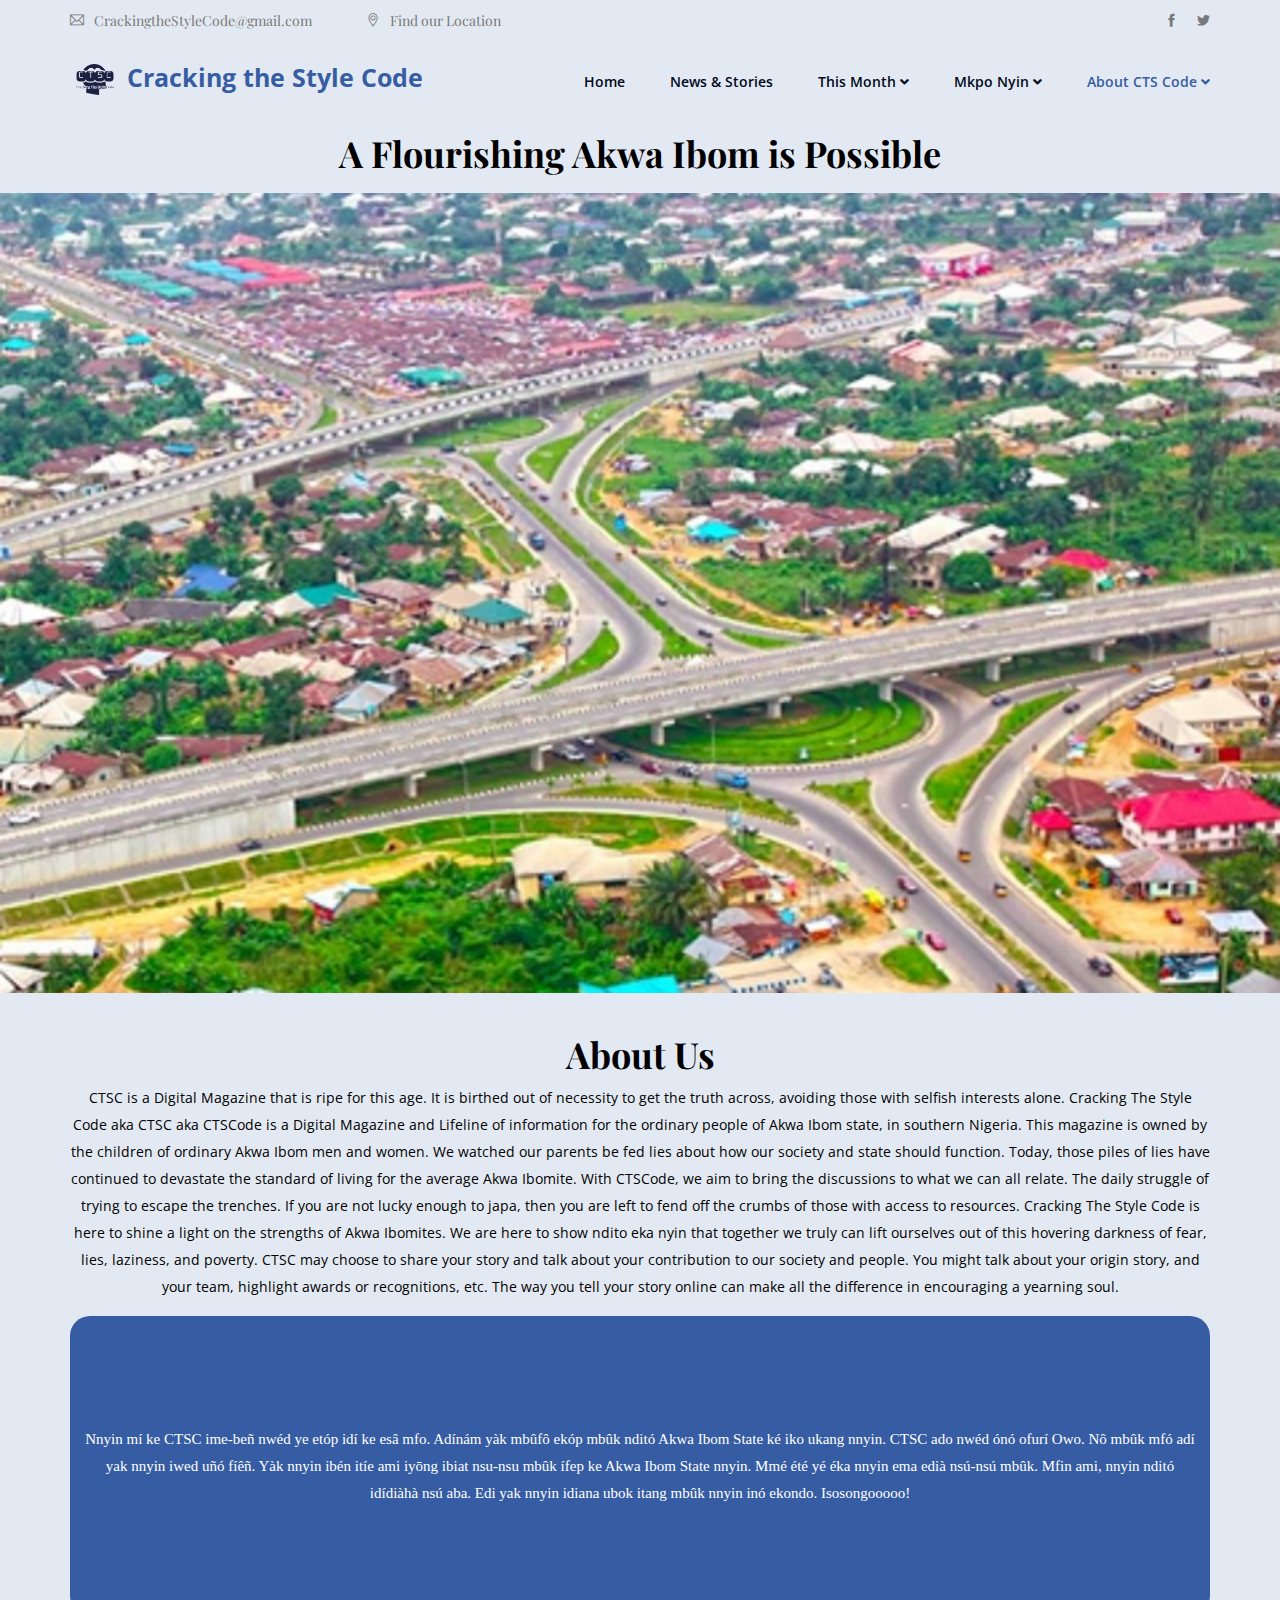
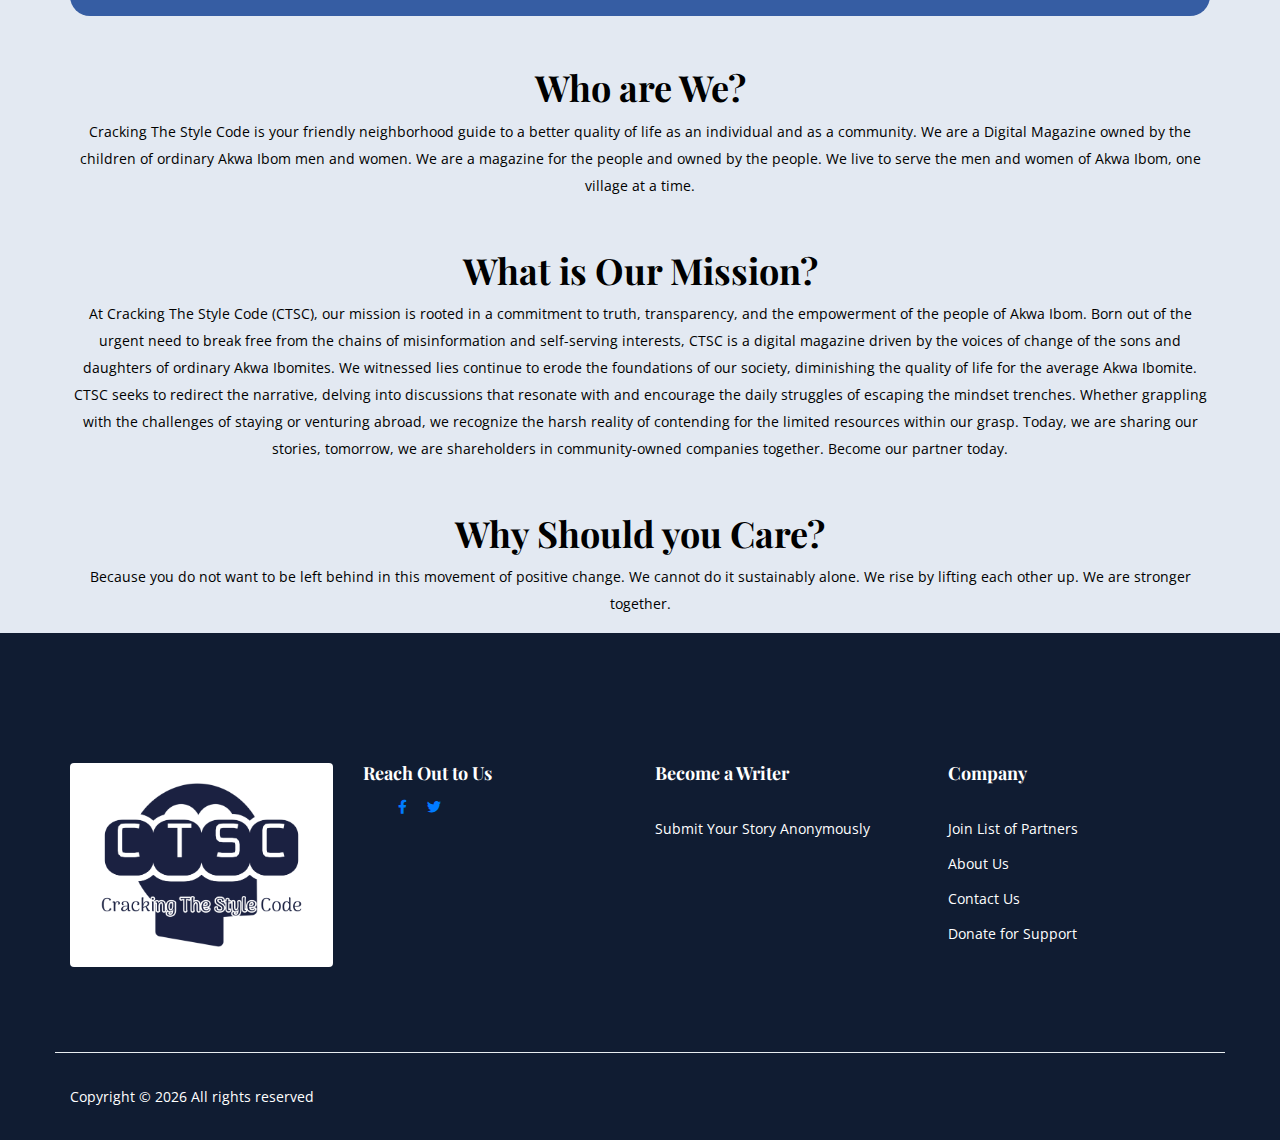
==== commit 5a681acf: "ok done" ====
--- a/aboutUs.html
+++ b/aboutUs.html
@@ -28,7 +28,7 @@
             <div class="container">
                 <div class="float-left">
                     <a class="dn_btn" href="mailto:medical@example.com"><i
-                            class="ti-email"></i>CrackingtheStyleCode@example.com</a>
+                            class="ti-email"></i>CrackingtheStyleCode@gmail.com</a>
                     <span class="dn_btn"> <i class="ti-location-pin"></i>Find our Location</span>
                 </div>
                 <div class="float-right">
@@ -59,7 +59,8 @@
                     <!-- Collect the nav links, forms, and other content for toggling -->
                     <div class="collapse navbar-collapse offset" id="navbarSupportedContent">
                         <ul class="nav navbar-nav menu_nav ml-auto">
-                            <li class="nav-item"><a class="nav-link" href="index.html">Home</a></li>
+                            <li class="nav-item"><a class="nav-link" href="index.html">Home</a>
+                            </li>
                             <li class="nav-item"><a class="nav-link" href="news.html">News & Stories</a></li>
 
                             <li class="nav-item submenu dropdown">
@@ -92,7 +93,7 @@
                             </li>
                             <li class="nav-item submenu dropdown">
                                 <a href="#" class="nav-link dropdown-toggle" data-toggle="dropdown" role="button"
-                                    aria-haspopup="true" aria-expanded="false">About CTS Code <i
+                                    aria-haspopup="true" aria-expanded="false" style="color: #365DA3;">About CTS Code <i
                                         class="fas fa-angle-down"></i></a>
                                 <ul class="dropdown-menu">
                                     <li class="nav-item"><a class="nav-link" href="aboutUs.html">About Us</a></li>
@@ -230,52 +231,58 @@
 
 
 
-
-
-    <footer class="footer-area area-padding-top footercolor">
+    <footer class="footer-area area-padding-top footercolor" style="background-color: #101C32;">
         <div class="container">
             <div class="row">
 
-                <div class="col-md-3 col-lg-4">
-                    <img src="img/loggo.png" alt="" class="img-fluid rounded">
-                </div>
+                <div class="col-md-3 col-lg-3">
+                    <img src="img/loggo.png" alt="" class="img-fluid rounded"
+                        style="background-color: white; padding: 20px 0;">
+                </div>
+
+                <div class="col-md-3 col-lg-3">
+                    <h4 style="color: white;">Reach Out to Us</h4>
+
+                    <div class="col-lg-3 col-sm-12 footer-social" style="display: flex;">
+                        <a href="#" style="margin: 0 20px; "><i class="fab fa-facebook-f"></i></a>
+                        <a href="#"><i class="fab fa-twitter"></i></a>
+
+                    </div>
+
+                </div>
+
+
 
 
                 <div class="col-lg-3 col-sm-6 single-footer-widget">
-                    <h4>Become a Writer</h4>
+                    <h4 style="color: white;">Become a Writer</h4>
                     <ul>
-                        <li><a href="contactUs.html">Submit Your Story Anonymously</a></li>
+                        <li><a href="contactUs.html" style="color: white;">Submit Your Story Anonymously</a></li>
 
                     </ul>
                 </div>
 
                 <div class="col-lg-2 col-sm-6 single-footer-widget">
-                    <h4>Company</h4>
+                    <h4 style="color: white;">Company</h4>
                     <ul>
-                        <li><a href="contactUs.html">Join List of Partners</a></li>
-                        <li><a href="aboutUs.html">About Us</a></li>
-                        <li><a href="contactUs.html">Contact Us</a></li>
-                        <li><a href="contactUs.html">Donate for Support</a></li>
+                        <li><a href="contactUs.html" style="color: white;">Join List of Partners</a></li>
+                        <li><a href="aboutUs.html" style="color: white;">About Us</a></li>
+                        <li><a href="contactUs.html" style="color: white;">Contact Us</a></li>
+                        <li><a href="contactUs.html" style="color: white;">Donate for Support</a></li>
                     </ul>
                 </div>
 
             </div>
             <div class="row footer-bottom d-flex justify-content-between">
-                <p class="col-lg-8 col-sm-12 footer-text m-0">
-                    <!-- Link back to Colorlib can't be removed. Template is licensed under CC BY 3.0. -->
+                <p class="col-lg-8 col-sm-12 footer-text m-0" style="color: white;">
+
                     Copyright &copy;
                     <script>document.write(new Date().getFullYear());</script> All rights reserved
                 </p>
-                <div class="col-lg-4 col-sm-12 footer-social">
-                    <a href="#"><i class="fab fa-facebook-f"></i></a>
-                    <a href="#"><i class="fab fa-twitter"></i></a>
-
-                </div>
+
             </div>
         </div>
     </footer>
-    <!-- End footer Area -->
-
 
 
 
--- a/css/style.css
+++ b/css/style.css
@@ -71,7 +71,8 @@
   font-size: 14px;
   font-family: "Open Sans", sans-serif;
   font-weight: normal;
-  color: #797979;
+  color: black;
+  background-color: #E3E9F2;
 }
 
 h1,
@@ -191,7 +192,7 @@
 }
 
 .header_area .navbar .logo_h {
-  color: #fff;
+  color: #E3E9F2;
   height: 80px;
   text-align: center;
   line-height: 69px;
@@ -209,7 +210,7 @@
 
 @media (max-width: 549px) {
   .rubbish {
-    display: none;
+    font-size: 12px;
   }
 }
 
@@ -219,10 +220,9 @@
 
 .header_area .navbar .nav .nav-item .nav-link {
   font: 500 12px/80px "Open Sans", sans-serif;
-  text-transform: uppercase;
+  font-weight: 600;
   color: #020a21;
   padding: 0px;
-  font-weight: 500;
   display: inline-block;
   font-size: 14px;
 }
@@ -246,7 +246,7 @@
   border-radius: 0px;
   box-shadow: none;
   margin: 0px;
-  background: #fff;
+  background: #E3E9F2;
   box-shadow: 0px 3px 16px 0px rgba(0, 0, 0, 0.1);
 }
 
@@ -267,13 +267,19 @@
   }
 }
 
+@media (max-width: 991px) {
+  .header_area .navbar {
+    background: #E3E9F2;
+  }
+}
+
 .header_area .navbar .nav .nav-item.submenu ul:before {
   content: "";
   width: 0;
   height: 0;
   border-style: solid;
   border-width: 10px 10px 0 10px;
-  border-color: #eeeeee transparent transparent transparent;
+  border-color: #E3E9F2;
   position: absolute;
   right: 24px;
   top: 45px;
@@ -286,7 +292,7 @@
   display: block;
   float: none;
   margin-right: 0px;
-  border-bottom: 1px solid #ededed;
+  border-bottom: 1px solid #E3E9F2;
   margin-left: 0px;
   transition: all 0.4s linear;
 }
@@ -306,7 +312,7 @@
 
 .header_area .navbar .nav .nav-item.submenu ul .nav-item:hover .nav-link {
   background: #0051d2;
-  color: #fff;
+  color: #E3E9F2;
 }
 
 @media (min-width: 992px) {
@@ -337,7 +343,7 @@
   top: -70px;
   left: 0;
   right: 0;
-  background: #fff;
+  background: #E3E9F2;
   transform: translateY(70px);
   transition: transform 500ms ease, background 500ms ease;
   -webkit-transition: transform 500ms ease, background 500ms ease;
@@ -552,11 +558,12 @@
 }
 
 .feature-section {
-  height: 400px;
-  margin: 0 30px;
+  margin: -5% 30px;
   background-color: #365DA3;
   padding: 60px 0;
   border-radius: 10px;
+  z-index: 1000;
+
 }
 
 @media (max-width: 767px) {
@@ -649,6 +656,19 @@
   background-size: cover;
   position: relative;
   color: white;
+  z-index: -1;
+}
+
+.banner-area::before {
+  content: "";
+  position: absolute;
+  top: 0;
+  left: 0;
+  width: 100%;
+  height: 100%;
+  background-color: #456297;
+  opacity: 0.5;
+  /* Red with 50% opacity */
 }
 
 .bannerr-area {
@@ -2386,8 +2406,6 @@
 
 .appointment-area .appointment-inner {
   padding: 65px 0;
-  box-shadow: 3.517px -8.285px 30px 0px rgba(12, 58, 132, 0.15);
-  background: #fff;
   z-index: 11;
   position: relative;
 }
@@ -3948,13 +3966,46 @@
 .main_btn {
   display: inline-block;
   background: #365DA3;
-  padding: 0px 18px;
+  padding: 0px 22px;
   color: #fff;
   font-family: "Playfair Display", serif;
   font-size: 14px;
   font-weight: 400;
   line-height: 48px;
   border-radius: 5px;
+  outline: none !important;
+  box-shadow: none !important;
+  text-align: center;
+  border: 1px solid #0051d2;
+  cursor: pointer;
+  text-transform: capitalize;
+  transition: all 300ms linear 0s;
+}
+
+@media (max-width: 575px) {
+  .letsee {
+    display: flex;
+    flex-flow: column;
+    width: fit-content;
+    justify-content: center;
+    align-items: center;
+  }
+}
+
+
+
+.mainn_btn {
+  display: inline-block;
+  margin-bottom: 20px;
+
+  background: transparent;
+  padding: 0px 22px;
+  color: #0051d2;
+  font-family: "Playfair Display", serif;
+  font-size: 14px;
+  font-weight: 400;
+  line-height: 48px;
+  border-radius: 20px;
   outline: none !important;
   box-shadow: none !important;
   text-align: center;
@@ -4299,6 +4350,7 @@
   border-top: 0;
   padding: 28px 30px 6px;
   transition: all 300ms linear 0s;
+  color: black;
 }
 
 @media (max-width: 1199px) {
@@ -4313,7 +4365,7 @@
 }
 
 .card-team__body h3 a {
-  color: #2a2a2a;
+  color: black;
 }
 
 .card-team__body p {
@@ -4549,15 +4601,13 @@
 /* About Area css
 ============================================================================================ */
 .about-area {
-  background: #f7f7f7;
-  background-image: url(../img/background/bg_1.png);
-  background-size: cover;
-  background-repeat: no-repeat;
+  background: #E3E9F2;
+
   position: relative;
   padding-top: 100px;
   padding-bottom: 110px;
-  margin-top: -110px;
-  border-radius: 70px;
+  margin-top: 110px;
+
 }
 
 @media (max-width: 991px) {
@@ -4566,7 +4616,18 @@
   }
 }
 
-.about-area:after {
+@media (max-width: 991px) {
+  .none {
+
+    display: flex;
+    flex-direction: column;
+    align-items: center;
+    justify-content: space-between;
+  }
+}
+
+
+/* .about-area:after {
   content: '';
   position: absolute;
   left: 0;
@@ -4575,18 +4636,14 @@
   background: url(../img/dancingWomen.png);
   background-size: auto;
   z-index: 11;
-  height: 90%;
+  height: 100%;
   background-repeat: no-repeat;
   background-position: right bottom;
   border-radius: 50px;
   margin-top: -20px;
-}
-
-@media (max-width: 991px) {
-  .about-area:after {
-    display: none;
-  }
-}
+} */
+
+@media (max-width: 991px) {}
 
 @media (min-width: 1199px) and (max-width: 1199px) {
   .about-area .about-content {
--- a/css/responsive.css
+++ b/css/responsive.css
@@ -1,38 +1,48 @@
-@media (max-width:1619px){
+@media (max-width:1619px) {
+
 	/* Main Menu Area css
 	============================================================================================ */
 	.header_area .navbar .search {
 		margin-left: 40px;
 	}
+
 	/* End Main Menu Area css
 	============================================================================================ */
-	.testimonials_area .owl-prev, .testimonials_area .owl-next {
+	.testimonials_area .owl-prev,
+	.testimonials_area .owl-next {
 		right: 15px;
 	}
 }
-@media (max-width:1300px){
-	.testimonials_area .owl-prev, .testimonials_area .owl-next {
+
+@media (max-width:1300px) {
+
+	.testimonials_area .owl-prev,
+	.testimonials_area .owl-next {
 		right: auto;
 		left: 50%;
 		transform: translateX(-50%);
 		bottom: 25px;
 		top: auto;
 	}
-	.testimonials_area .owl-prev{
+
+	.testimonials_area .owl-prev {
 		transform: rotate(90deg);
 	}
-	.testimonials_area .owl-next{
+
+	.testimonials_area .owl-next {
 		transform: rotate(90deg);
 		margin-left: -40px;
 	}
 }
-@media (max-width:1199px){
+
+@media (max-width:1199px) {
 
 	/* Main Menu Area css
 	============================================================================================ */
 	.header_area .navbar .nav .nav-item {
 		margin-right: 28px;
 	}
+
 	/* End Main Menu Area css
 	============================================================================================ */
 	/* Home Banner Area css
@@ -40,9 +50,11 @@
 	.home_banner_area {
 		min-height: 700px;
 	}
+
 	.home_banner_area .banner_inner {
 		min-height: 700px;
 	}
+
 	/* End Home Banner Area css
 	============================================================================================ */
 
@@ -69,7 +81,7 @@
 
 	/* End service Area css
 	============================================================================================ */
-	
+
 	.testimonial-area .owl-dots {
 		bottom: -30px;
 	}
@@ -89,7 +101,8 @@
 
 }
 
-@media (max-width:991px){
+@media (max-width:991px) {
+
 	/* Main Menu Area css
 	============================================================================================ */
 	.navbar-toggler {
@@ -100,26 +113,28 @@
 		margin-top: 27px;
 		margin-bottom: 23px;
 	}
-	.header_area .navbar {
-		background: #fff;
-	}
+
 	.navbar-toggler[aria-expanded="false"] span:nth-child(2) {
 		opacity: 1;
 	}
+
 	.navbar-toggler[aria-expanded="true"] span:nth-child(2) {
 		opacity: 0;
 	}
+
 	.navbar-toggler[aria-expanded="true"] span:first-child {
 		transform: rotate(-45deg);
 		position: relative;
 		top: 7.5px;
 	}
+
 	.navbar-toggler[aria-expanded="true"] span:last-child {
 		transform: rotate(45deg);
 		bottom: 6px;
 		position: relative;
 	}
-	.navbar-toggler span{
+
+	.navbar-toggler span {
 		display: block;
 		width: 25px;
 		height: 3px;
@@ -129,127 +144,163 @@
 		transition: all 400ms linear;
 		cursor: pointer;
 	}
-	.navbar .container{
+
+	.navbar .container {
 		padding-left: 15px;
 		padding-right: 15px;
 	}
-	.nav{
+
+	.nav {
 		padding: 0px 0px;
 	}
-	.header_area + section, .header_area + row, .header_area + div {
+
+	.header_area+section,
+	.header_area+row,
+	.header_area+div {
 		margin-top: 117px;
 	}
-	.header_top .nav{
+
+	.header_top .nav {
 		padding: 0px;
 	}
-	.header_area .navbar .nav .nav-item .nav-link{
+
+	.header_area .navbar .nav .nav-item .nav-link {
 		line-height: 40px;
 		margin-right: 0px;
 		display: block;
 		border-bottom: 1px solid #ededed33;
 		border-radius: 0px;
 	}
+
 	.header_area.navbar_fixed .main_menu .navbar .nav .nav-item .nav-link {
 		line-height: 40px;
 	}
-	.header_area .navbar .search{
+
+	.header_area .navbar .search {
 		margin-left: 0px;
 	}
-	.header_area .navbar-collapse{
+
+	.header_area .navbar-collapse {
 		max-height: 340px;
 		overflow-y: scroll;
 	}
+
 	.header_area .navbar .nav .nav-item.submenu ul .nav-item .nav-link {
 		padding: 0px 15px;
 	}
+
 	.header_area .navbar .nav .nav-item {
 		margin-right: 0px;
 	}
-	.header_area + section, .header_area + row, .header_area + div {
+
+	.header_area+section,
+	.header_area+row,
+	.header_area+div {
 		margin-top: 116px;
 	}
+
 	/* End Main Menu Area css
 	============================================================================================ */
 	/* Blog page Area css
 	============================================================================================ */
-	.categories_post img{
+	.categories_post img {
 		width: 100%;
 	}
+
 	.categories_post {
 		max-width: 360px;
 		margin: 0 auto;
 	}
-	.blog_categorie_area .col-lg-4{
+
+	.blog_categorie_area .col-lg-4 {
 		margin-top: 30px;
 	}
-	.blog_area{
+
+	.blog_area {
 		padding-bottom: 80px;
 	}
-	.single-post-area .blog_right_sidebar{
+
+	.single-post-area .blog_right_sidebar {
 		margin-top: 30px;
 	}
+
 	/* End Blog page Area css
 	============================================================================================ */
-	
+
 	/* Contact Page Area css
 	============================================================================================ */
-	.contact_info{
+	.contact_info {
 		margin-bottom: 50px;
 	}
+
 	/* End Contact page Area css
 	============================================================================================ */
-	.home_banner_area .donation_inner{
+	.home_banner_area .donation_inner {
 		margin-bottom: -30px;
 	}
-	.home_banner_area .dontation_item{
+
+	.home_banner_area .dontation_item {
 		max-width: 350px;
 		margin: auto;
 	}
+
 	/* Footer Area css
 	============================================================================================ */
-	.footer-area .col-sm-6{
+	.footer-area .col-sm-6 {
 		margin-bottom: 30px;
 	}
+
 	.single-footer-widget .form-group .main_btn {
 		margin-top: 0;
 	}
+
 	/* End End Footer Area css
 	============================================================================================ */
-	.finance_item{
+	.finance_item {
 		margin-bottom: 30px;
 	}
-	.finance_inner{
+
+	.finance_inner {
 		margin-bottom: -30px;
 	}
-	.team_item{
+
+	.team_item {
 		max-width: 263px;
 		margin: 0px auto 30px;
 	}
-	.packages_text{
+
+	.packages_text {
 		margin-bottom: 50px;
 	}
-	.packages_item{
+
+	.packages_item {
 		max-width: 360px;
 		margin: 0px auto 30px;
 	}
-	.packages_inner{
+
+	.packages_inner {
 		margin-bottom: -30px;
 	}
-	.l_blog_item img{
+
+	.l_blog_item img {
 		width: 100%;
 	}
+
 	.news_widget {
 		padding-left: 0px;
 	}
-	.video_area{
+
+	.video_area {
 		margin-top: 40px;
 		float: none;
 		display: block;
 	}
-	.video_area > img{
+
+	.video_area>img {
 		width: 100%;
 	}
-	.c_details_list{
+
+	.c_details_list {
 		margin-top: 30px;
 	}
 
@@ -260,6 +311,7 @@
 	.single-blog .meta-top a {
 		margin-right: 5px;
 	}
+
 	.single-blog .meta-top a::after {
 		display: none;
 	}
@@ -267,12 +319,15 @@
 	.single_portfolio .short_info {
 		width: 300px;
 	}
+
 	.area-padding {
 		padding: 80px 0 50px;
 	}
-	.area-padding-top{
-		padding-top:80px;
-	}
+
+	.area-padding-top {
+		padding-top: 80px;
+	}
+
 	.number-content h4 br {
 		display: none;
 	}
@@ -291,9 +346,11 @@
 
 
 
-@media (max-width:767px){
-
-	.header_area + section, .header_area + row, .header_area + div {
+@media (max-width:767px) {
+
+	.header_area+section,
+	.header_area+row,
+	.header_area+div {
 		margin-top: 80px;
 	}
 
@@ -301,73 +358,92 @@
 	.home_banner_area {
 		min-height: 500px;
 	}
+
 	.home_banner_area .banner_inner {
 		min-height: 500px;
 	}
+
 	.home_banner_area .banner_inner .banner_content {
 		margin-top: 0px;
 	}
+
 	/* Blog Page Area css
 	============================================================================================ */
 	.blog_banner .banner_inner .blog_b_text h2 {
 		font-size: 40px;
 		line-height: 50px;
 	}
-	.blog_info.text-right{
+
+	.blog_info.text-right {
 		text-align: left !important;
 		margin-bottom: 10px;
 	}
+
 	/* End Blog Page Area css
 	============================================================================================ */
 	.home_banner_area .banner_inner .banner_content h3 {
 		font-size: 30px;
 	}
+
 	.home_banner_area .banner_inner .banner_content p br {
 		display: none;
 	}
+
 	.home_banner_area .banner_inner .banner_content h3 span {
 		line-height: 45px;
 		padding-bottom: 0px;
 		padding-top: 0px;
 	}
+
 	.area-heading h3 {
 		font-size: 25px;
 	}
+
 	/* Footer Area css
 	============================================================================================ */
-	.footer-bottom{
+	.footer-bottom {
 		text-align: center;
 	}
+
 	.footer-bottom .footer-social {
 		text-align: center;
 		margin-top: 15px;
 	}
+
 	.single-footer-widget .form-group .main_btn {
 		margin-left: 25px;
 	}
+
 	/* End End Footer Area css
 	============================================================================================ */
 	.wd55 {
 		width: 100%;
 	}
-	.courses_inner .courses_item img{
+
+	.courses_inner .courses_item img {
 		width: 100%;
 	}
+
 	.wd44 {
 		width: 100%;
 	}
-	.course_item img{
+
+	.course_item img {
 		width: 100%;
 	}
+
 	.number-content {
 		padding-top: 50px;
 	}
+
 	.single-blog {
 		margin-bottom: 50px;
 	}
+
 	.single-footer-widget {
 		margin-bottom: 50px;
 	}
+
 	.about-area .about-content {
 		padding-left: 0;
 	}
@@ -375,74 +451,93 @@
 	.testi_slider .testi_item_content p {
 		font-size: 14px;
 	}
+
 	.hotline-area p br {
 		display: none;
 	}
 
 }
-@media (max-width:600px){
+
+@media (max-width:600px) {
 	.builder_inner .builder_item {
 		flex: 0 0 100%;
 		max-width: 100%;
 	}
 }
-@media (max-width:575px){
+
+@media (max-width:575px) {
 	.top_menu {
 		display: none;
 	}
-	.header_area + section, .header_area + row, .header_area + div {
+
+	.header_area+section,
+	.header_area+row,
+	.header_area+div {
 		margin-top: 71px;
 	}
-    /* Home Banner Area css
+
+	/* Home Banner Area css
     ============================================================================================ */
-    .home_banner_area .banner_inner .banner_content h2 {
-    	font-size: 28px;
-    }
-    .home_banner_area {
-    	min-height: 500px;
-    }
-    .home_banner_area .banner_inner {
-    	min-height: 500px;
-    }
-    .blog_banner .banner_inner .blog_b_text {
-    	margin-top: 0px;
-    }
-    .home_banner_area .banner_inner .banner_content img{
-    	display: none;
-    }
-    .home_banner_area .banner_inner .banner_content h5 {
-    	margin-top: 0px;
-    }
+	.home_banner_area .banner_inner .banner_content h2 {
+		font-size: 28px;
+	}
+
+	.home_banner_area {
+		min-height: 500px;
+	}
+
+	.home_banner_area .banner_inner {
+		min-height: 500px;
+	}
+
+	.blog_banner .banner_inner .blog_b_text {
+		margin-top: 0px;
+	}
+
+	.home_banner_area .banner_inner .banner_content img {
+		display: none;
+	}
+
+	.home_banner_area .banner_inner .banner_content h5 {
+		margin-top: 0px;
+	}
+
 	/* End Home Banner Area css
 	============================================================================================ */
 	.p_120 {
 		padding-top: 70px;
 		padding-bottom: 70px;
 	}
+
 	.main_title h2 {
 		font-size: 25px;
 	}
+
 	/* Elements Area css
 	============================================================================================ */
 	.sample-text-area {
 		padding: 70px 0 70px 0;
 	}
+
 	.generic-blockquote {
 		padding: 30px 15px 30px 30px;
 	}
+
 	/* End Elements Area css
 	============================================================================================ */
-	
+
 	/* Blog Page Area css
 	============================================================================================ */
 	.blog_details h2 {
 		font-size: 20px;
 		line-height: 30px;
 	}
+
 	.blog_banner .banner_inner .blog_b_text h2 {
 		font-size: 28px;
 		line-height: 38px;
 	}
+
 	/* End Blog Page Area css
 	============================================================================================ */
 	/* Footer Area css
@@ -450,11 +545,13 @@
 	.footer-area {
 		padding: 70px 0 0;
 	}
+
 	/* End End Footer Area css
 	============================================================================================ */
 	.pad_top {
 		padding-top: 70px;
 	}
+
 	.footer-bottom {
 		padding-top: 20px;
 	}
@@ -463,67 +560,80 @@
 		font-size: 24px;
 		line-height: 34px;
 	}
+
 	.portfolio_area .filters ul li {
 		margin-right: 17px;
 		margin-bottom: 10px;
 	}
+
 	.single-testimonial.item.d-flex.flex-row {
 		display: inline-block !important;
 	}
+
 	.single-testimonial .thumb {
 		height: 95px;
 		width: 95px;
 		margin-bottom: 30px;
 	}
+
 	.testimonial-area .owl-dots {
 		width: 180px;
 	}
+
 	.single_portfolio .short_info {
 		left: 10px;
 		width: 290px;
 	}
 }
 
-@media (max-width:480px){
+@media (max-width:480px) {
+
 	/* Main Menu Area css
 	============================================================================================ */
-	.header_area .navbar-collapse{
+	.header_area .navbar-collapse {
 		max-height: 280px;
 	}
+
 	/* End Main Menu Area css
 	============================================================================================ */
-	
+
 	/* Home Banner Area css
 	============================================================================================ */
 	.home_banner_area .banner_inner .banner_content {
 		padding: 30px 15px;
 		margin-top: 0px;
 	}
+
 	.banner_content .white_btn {
 		display: block;
 	}
+
 	/* End Home Banner Area css
 	============================================================================================ */
 	.banner_area .banner_inner .banner_content h2 {
 		font-size: 32px;
 	}
+
 	.home_banner_area {
 		min-height: 400px;
 	}
+
 	.home_banner_area .banner_inner {
 		min-height: 400px;
 	}
+
 	/* Blog Page Area css
 	============================================================================================ */
 	.comments-area .thumb {
 		margin-right: 10px;
 	}
-	
+
 	/* End Blog Page Area css
 	============================================================================================ */
 	.video_area .popup-youtube img {
 		width: 15%;
 	}
+
 	.course_details_inner .nav.nav-tabs li {
 		margin-right: 15px;
 	}
